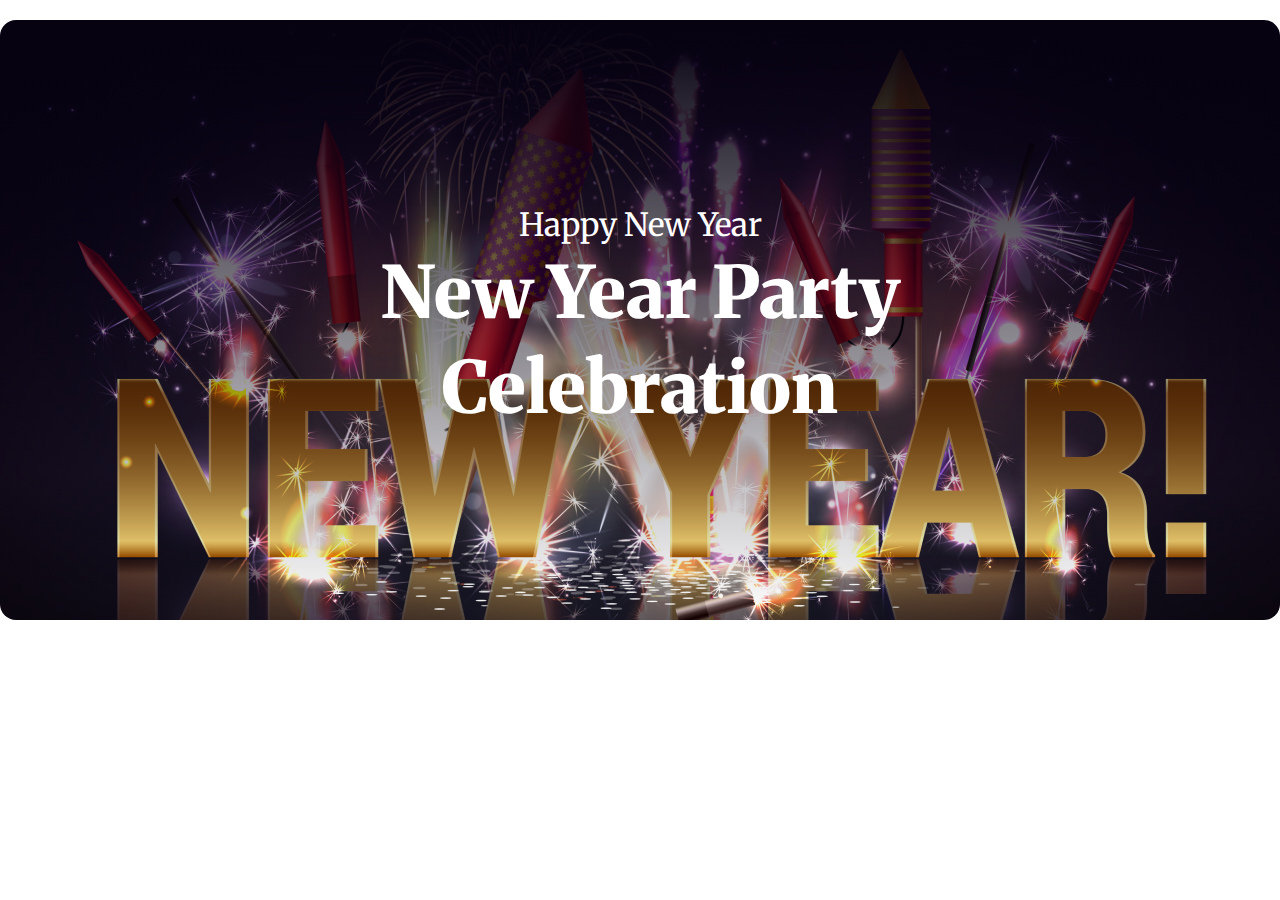
==== new-year.html @ b4314ad9 "new banner" ====
<!DOCTYPE html>
<html lang="en">
  <head>
    <meta charset="UTF-8" />
    <meta name="viewport" content="width=device-width, initial-scale=1.0" />
    <title>New-year-offers</title>
    <link
      rel="shortcut icon"
      href="asserts/icons8-new-year-24.png"
      type="image/x-icon"
    />
    <link rel="stylesheet" href="new.css" />
  </head>
  <body>
    <header class="banner-container">
        <div class="banner-content">
            <p>Happy New Year</p>
            <h1>New Year Party <br>
                 Celebration</h1>
        </div>
    </header>
  </body>
</html>
---- new.css ----
/* font-family: "Merriweather", serif; */
@import url("https://fonts.googleapis.com/css2?family=Merriweather:ital,wght@0,300;0,400;0,700;0,900;1,300;1,400;1,700;1,900&display=swap");
@import url("https://fonts.googleapis.com/css2?family=Inter:wght@100..900&family=Merriweather:ital,wght@0,300;0,400;0,700;0,900;1,300;1,400;1,700;1,900&display=swap");
/* font-family: "Inter", sans-serif; */
* {
  margin: 0;
  padding: 0;
}
body{
    font-family: "Merriweather", serif;
}

/* ==-=-=-===-=-=-=-= Banner-section==-=-=-==-=-=-=---===-=- */
.banner-container {
  background-image: linear-gradient(
      180deg,
      rgb(7, 2, 17),
      rgba(7, 2, 17, 0) 100%
    ),
    url("asserts/Banner\ Image.png");
  background-size: cover;
  border-radius: 16px;
  background-position: center;
  background-repeat: no-repeat;
  height: 600px;
  max-width: 1320px;
  margin: 0 auto;
  margin-top: 20px;
}
.banner-content{
 color: #fff;
 display: flex;
 flex-direction: column;
 justify-content: center;
 align-items: center;
height: 600px;
 
}
.banner-content h1{
    color: rgb(255, 255, 255);
    font-family: Merriweather;
    font-size: 72px;
    font-weight: 900;
    line-height: 95px;
    letter-spacing: 0%;
    text-align: center;


}
.banner-content p {
    color: rgb(255, 255, 255);
    font-size: 32px;
    font-weight: 400;
    line-height: 40px;
    letter-spacing: 0%;
}
/* =-=-=-=-=-End Hero-Section=-=-=-=-=-=- */

/* =++==++==++==++==++offers-section=++==++==++==++==++ */
.banner {
  display: flex;
  flex-direction: column;
  align-items: center;
  justify-content: center;
  margin: 125px 260px;

}
.banner-offer {
  font-family: "Inter", sans-serif;
  text-align: center;
}
.banner-offer .title{
    font-size: 88px;
    font-weight: bold;
    color: #FF0000;
    margin-bottom: 48px;
}
.banner-offer .subtitle {
 font-size:24px ;
 font-weight:600 ;
 color: #FF0000;
 margin-bottom: 16px;
}

.banner-offer .description{
    font-size: 48px;
    font-weight: bold;
    color: #070211;
    margin-bottom: 48px;
}
.year-image{
    width: 100%;
}
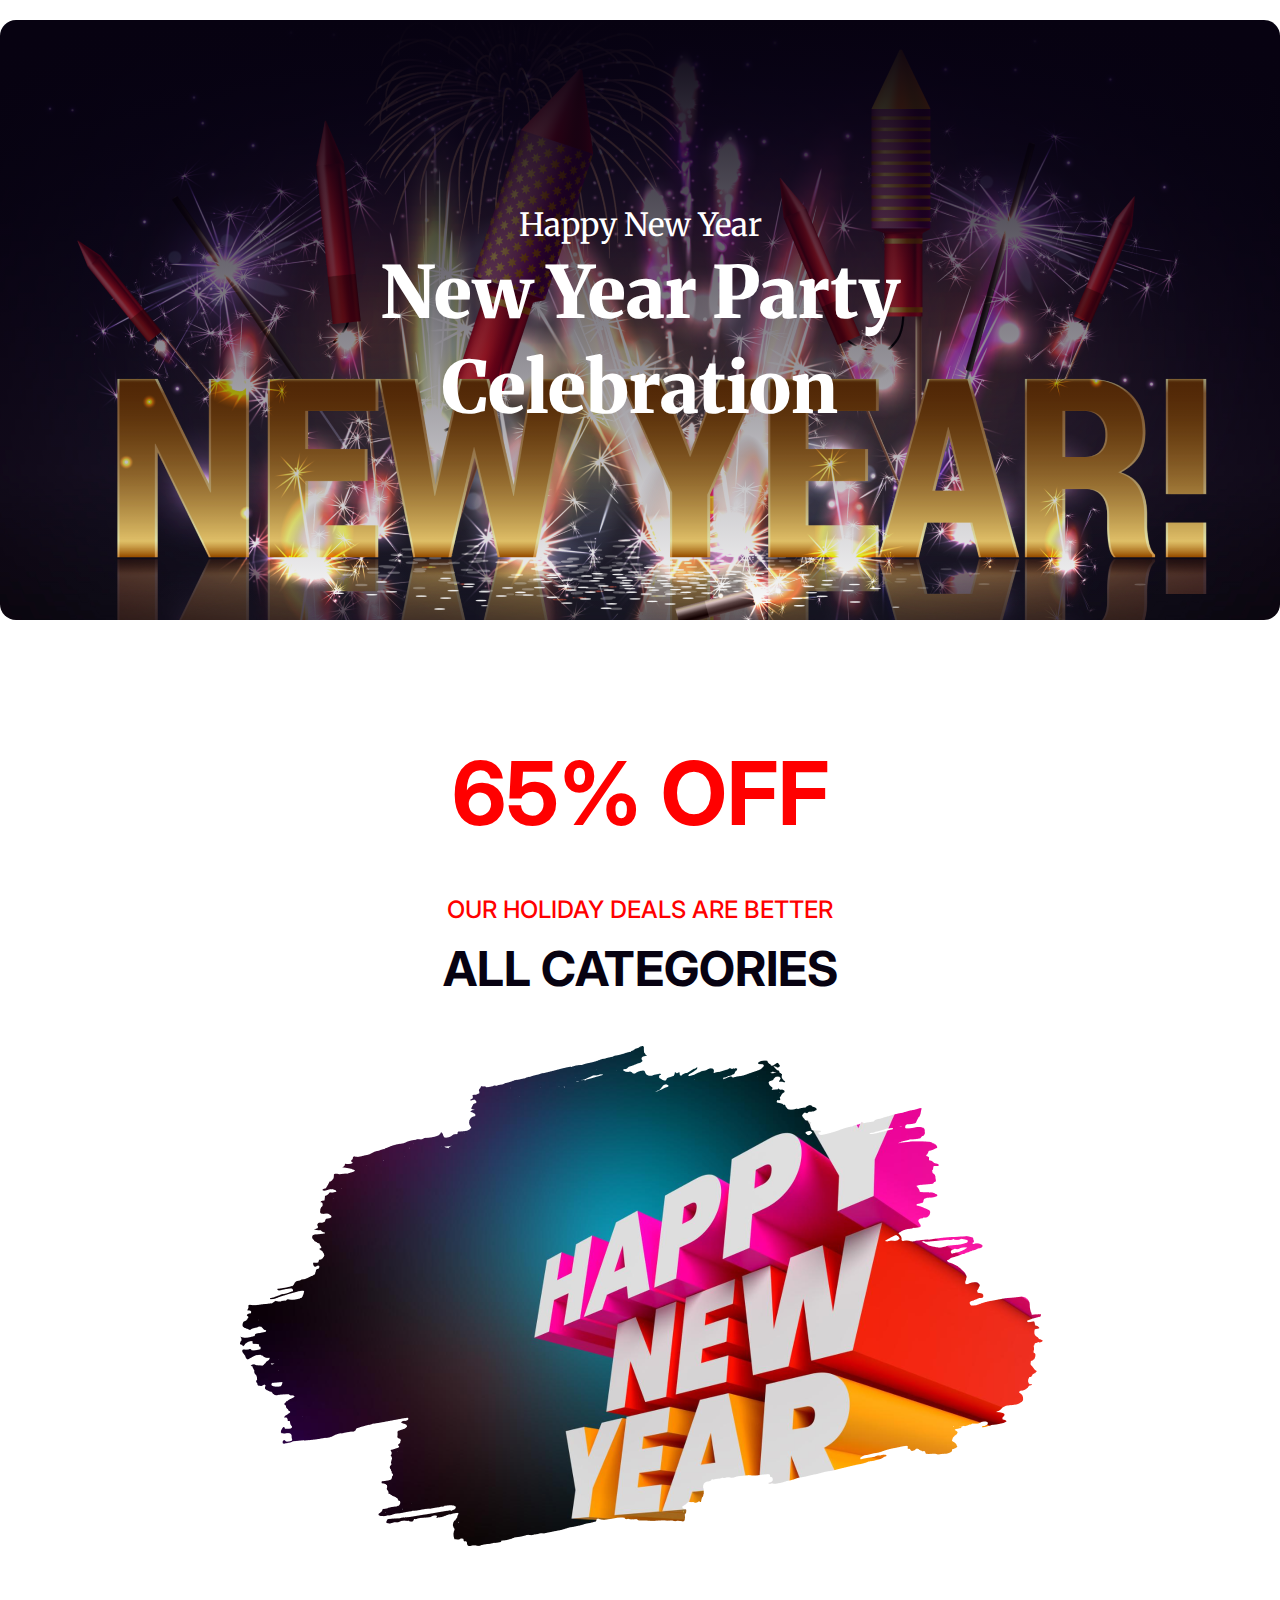
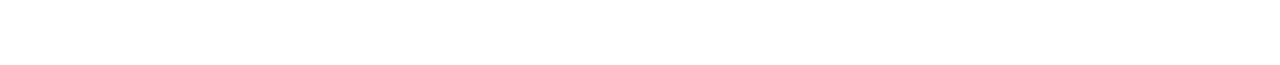
==== commit 680c2b3e: "second-section done" ====
--- a/new-year.html
+++ b/new-year.html
@@ -19,5 +19,17 @@
                  Celebration</h1>
         </div>
     </header>
+    <main>
+        <section class="second-section-container">
+            <div class="second-section-content">
+                <h1>65% OFF</h1>
+                <p>OUR HOLIDAY DEALS ARE BETTER</p>
+                <h3>ALL CATEGORIES</h3>
+            </div>
+           <div class="image-container">
+            <img src="asserts/New Year Photo.png" alt="">
+           </div>
+        </section>
+    </main>
   </body>
 </html>
--- a/new.css
+++ b/new.css
@@ -6,8 +6,8 @@
   margin: 0;
   padding: 0;
 }
-body{
-    font-family: "Merriweather", serif;
+body {
+  font-family: "Merriweather", serif;
 }
 
 /* ==-=-=-===-=-=-=-= Banner-section==-=-=-==-=-=-=---===-=- */
@@ -27,67 +27,80 @@
   margin: 0 auto;
   margin-top: 20px;
 }
-.banner-content{
- color: #fff;
- display: flex;
- flex-direction: column;
- justify-content: center;
- align-items: center;
-height: 600px;
- 
+.banner-content {
+  color: #fff;
+  display: flex;
+  flex-direction: column;
+  justify-content: center;
+  align-items: center;
+  height: 600px;
 }
-.banner-content h1{
-    color: rgb(255, 255, 255);
-    font-family: Merriweather;
-    font-size: 72px;
-    font-weight: 900;
-    line-height: 95px;
-    letter-spacing: 0%;
-    text-align: center;
-
-
+.banner-content h1 {
+  color: rgb(255, 255, 255);
+  font-family: Merriweather;
+  font-size: 72px;
+  font-weight: 900;
+  line-height: 95px;
+  letter-spacing: 0%;
+  text-align: center;
 }
 .banner-content p {
-    color: rgb(255, 255, 255);
-    font-size: 32px;
-    font-weight: 400;
-    line-height: 40px;
-    letter-spacing: 0%;
+  color: rgb(255, 255, 255);
+  font-size: 32px;
+  font-weight: 400;
+  line-height: 40px;
+  letter-spacing: 0%;
 }
-/* =-=-=-=-=-End Hero-Section=-=-=-=-=-=- */
+/* =-=-=-=-=-End Banner-Section=-=-=-=-=-=- */
 
 /* =++==++==++==++==++offers-section=++==++==++==++==++ */
-.banner {
+.second-section-container {
+  width: 800px;
+  height: 805px;
+  margin: 120px auto;
+}
+.second-section-content {
   display: flex;
   flex-direction: column;
+  justify-content: center;
   align-items: center;
-  justify-content: center;
-  margin: 125px 260px;
-
 }
-.banner-offer {
-  font-family: "Inter", sans-serif;
+.second-section-content h1 {
+  color: rgb(255, 0, 0);
+  font-family: Inter;
+  font-size: 88px;
+  font-weight: 700;
+  line-height: 107px;
+  letter-spacing: 0%;
   text-align: center;
+  margin-bottom: 48px;
 }
-.banner-offer .title{
-    font-size: 88px;
-    font-weight: bold;
-    color: #FF0000;
-    margin-bottom: 48px;
+.second-section-content p {
+  color: rgb(255, 0, 0);
+  font-family: Inter;
+  font-size: 24px;
+  font-weight: 500;
+  line-height: 29px;
+  letter-spacing: 0%;
+  text-align: center;
+  margin-bottom: 16px;
 }
-.banner-offer .subtitle {
- font-size:24px ;
- font-weight:600 ;
- color: #FF0000;
- margin-bottom: 16px;
+.second-section-content h3 {
+  color: rgb(7, 2, 17);
+  font-family: Inter;
+  font-size: 48px;
+  font-weight: 700;
+  line-height: 58px;
+  letter-spacing: 0%;
+  text-align: center;
+  margin-bottom: 48px;
 }
-
-.banner-offer .description{
-    font-size: 48px;
-    font-weight: bold;
-    color: #070211;
-    margin-bottom: 48px;
+.image-container {
+  width: 802.9px;
+  height: 500px;
 }
-.year-image{
+.image-container img{
     width: 100%;
+    height: 100%;
 }
+/* =-=-=-=-= s */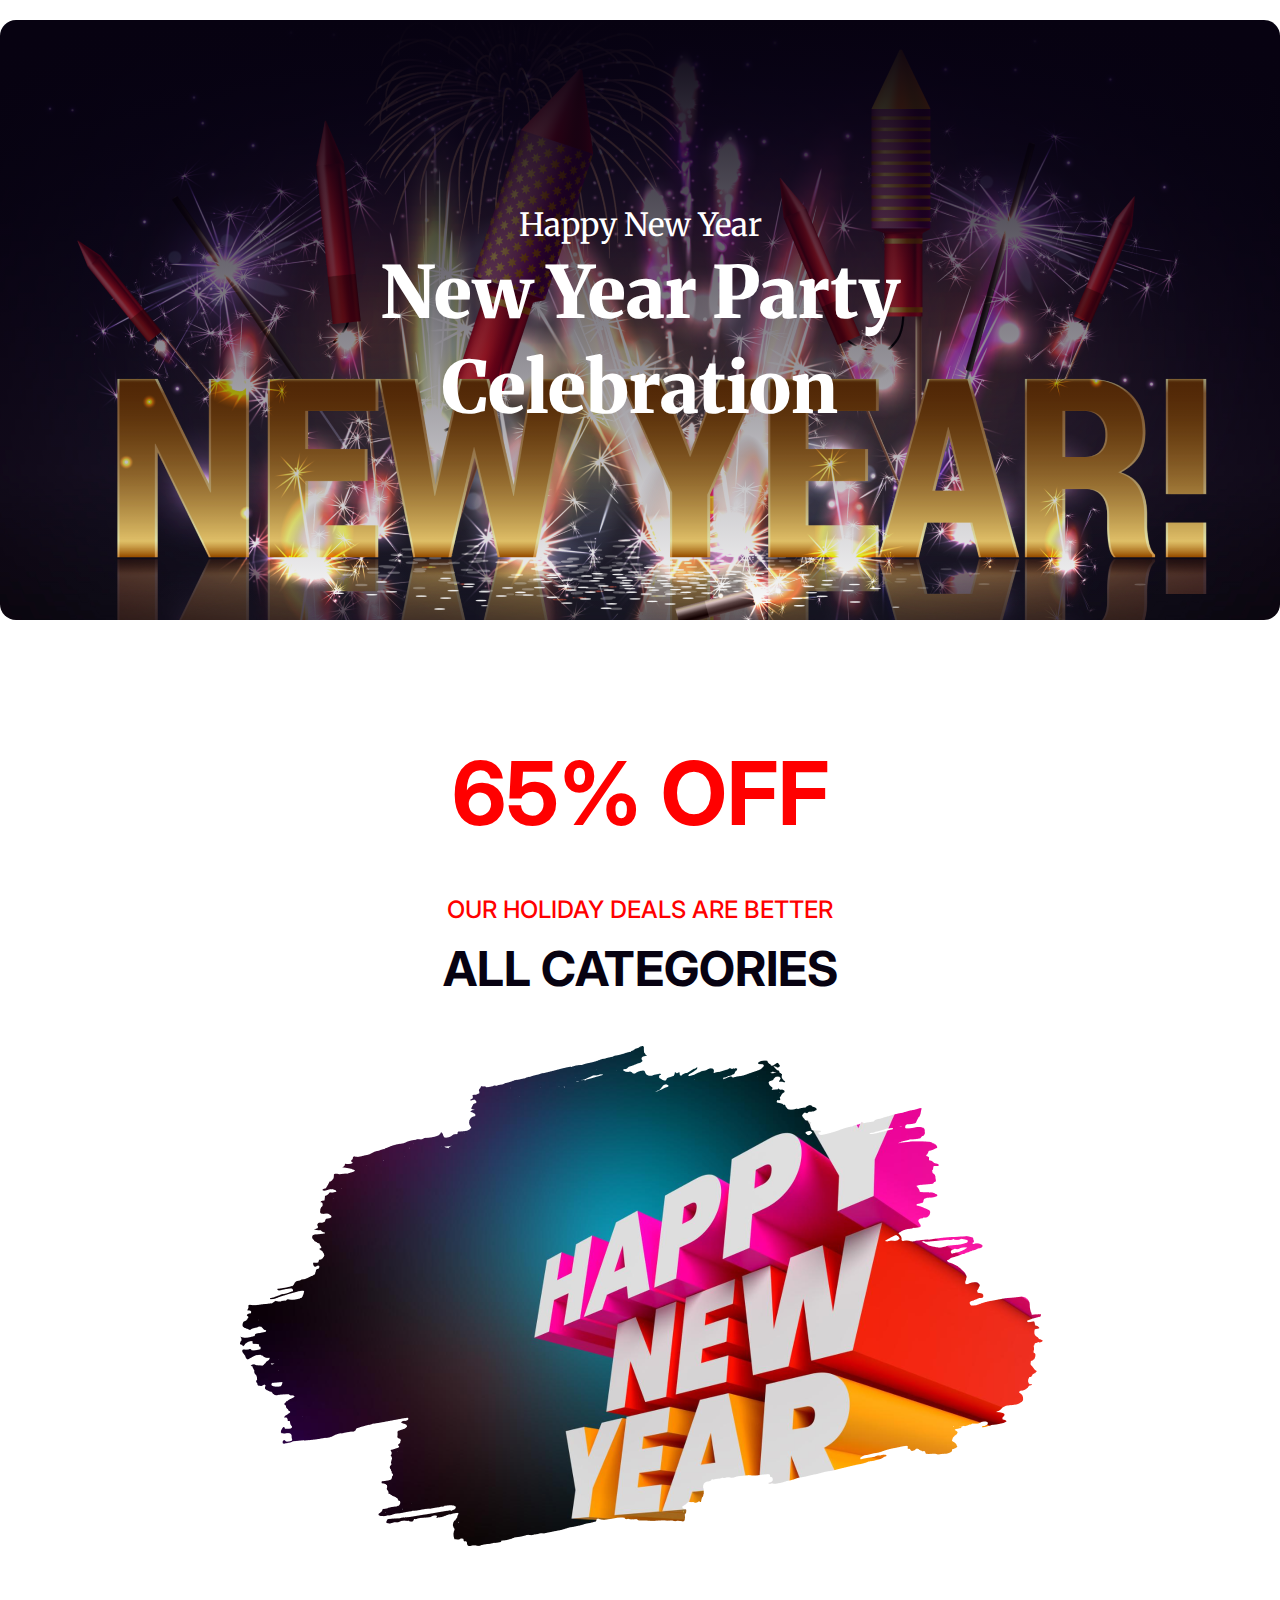
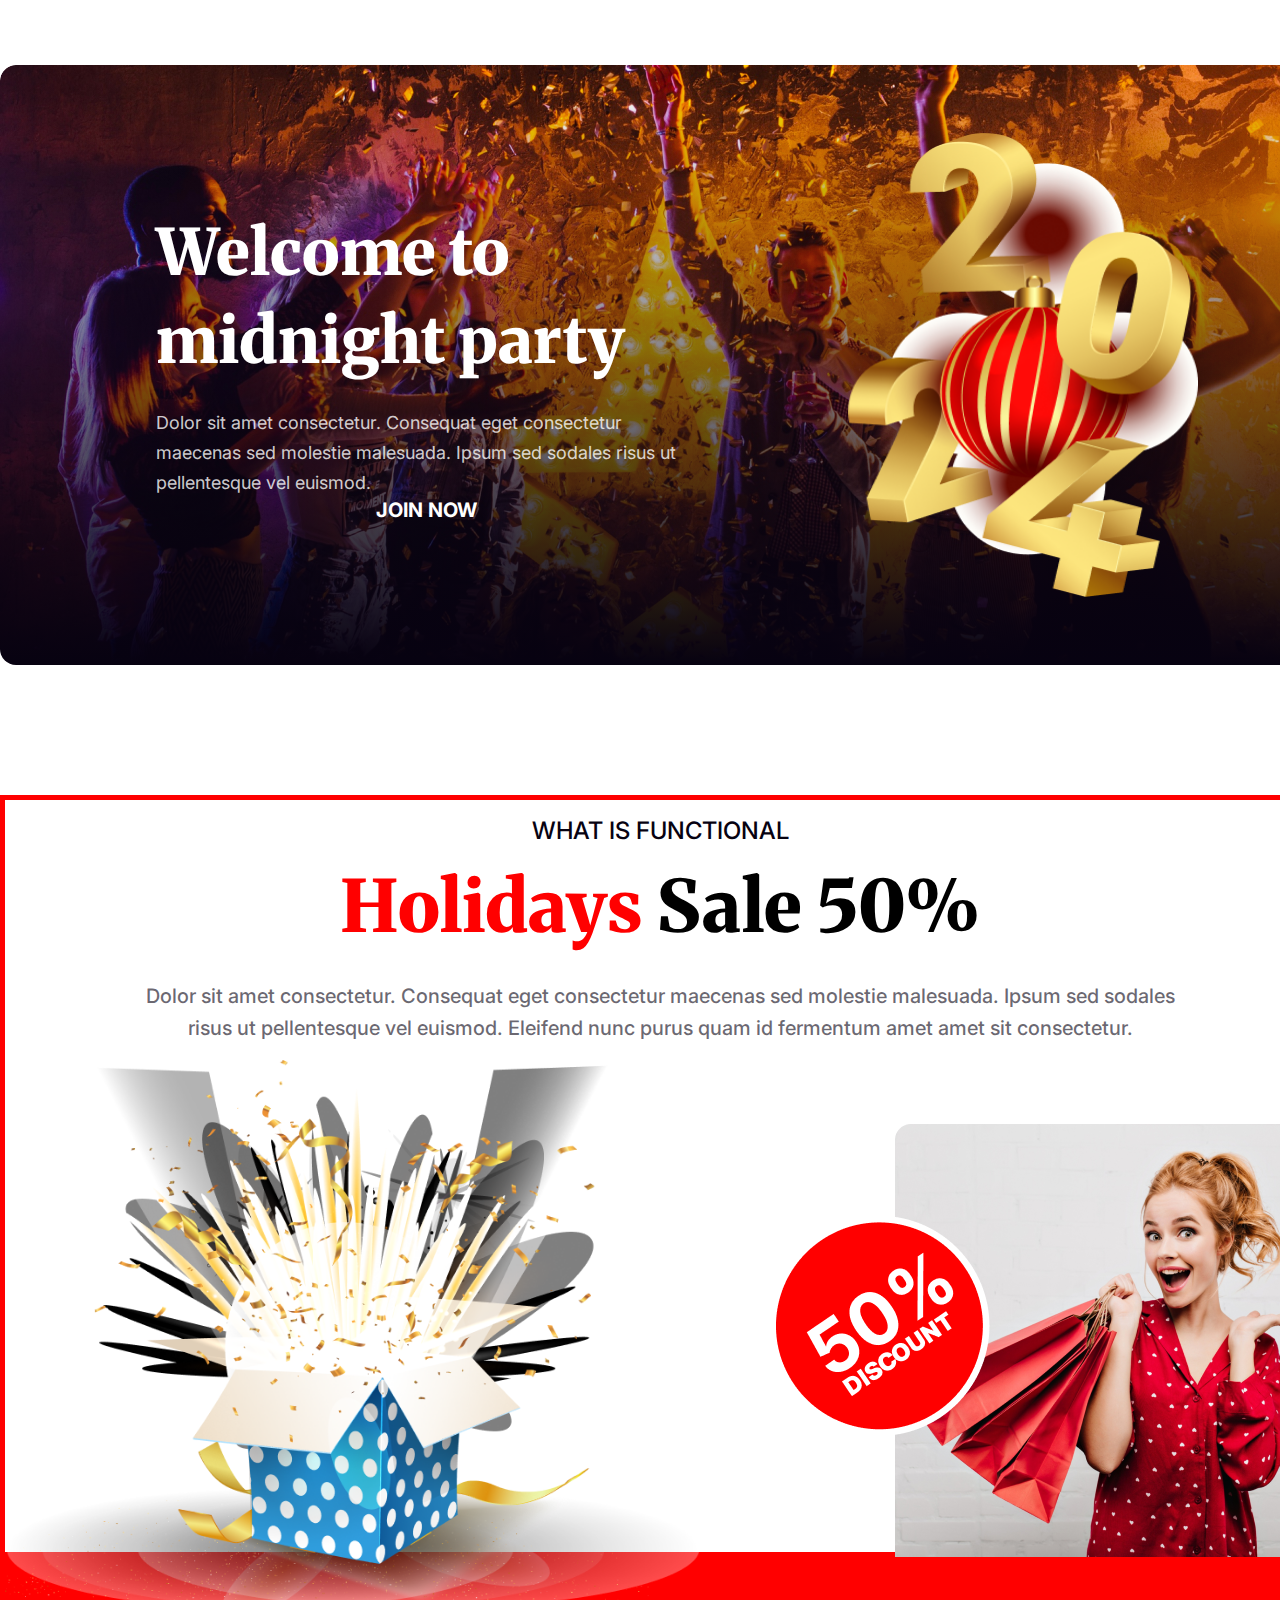
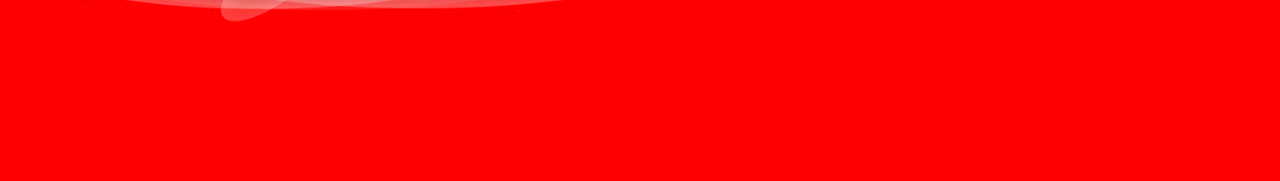
==== commit e968898e: "holyday-section" ====
--- a/new-year.html
+++ b/new-year.html
@@ -12,24 +12,69 @@
     <link rel="stylesheet" href="new.css" />
   </head>
   <body>
+    <!-- =-=-=-Banner Section Start here=-=-=- -->
     <header class="banner-container">
-        <div class="banner-content">
-            <p>Happy New Year</p>
-            <h1>New Year Party <br>
-                 Celebration</h1>
+      <div class="banner-content">
+        <p>Happy New Year</p>
+        <h1>
+          New Year Party <br />
+          Celebration
+        </h1>
+      </div>
+    </header>
+    <!-- =-=-=-Banner Section End here=-=-=- -->
+    <main>
+      <!-- ==++==++==++==++ second-section Start here ++==++==++==++ -->
+      <section class="second-section-container">
+        <div class="second-section-content">
+          <h1>65% OFF</h1>
+          <p>OUR HOLIDAY DEALS ARE BETTER</p>
+          <h3>ALL CATEGORIES</h3>
         </div>
-    </header>
-    <main>
-        <section class="second-section-container">
-            <div class="second-section-content">
-                <h1>65% OFF</h1>
-                <p>OUR HOLIDAY DEALS ARE BETTER</p>
-                <h3>ALL CATEGORIES</h3>
-            </div>
-           <div class="image-container">
-            <img src="asserts/New Year Photo.png" alt="">
-           </div>
-        </section>
+        <div class="image-container">
+          <img src="asserts/New Year Photo.png" alt="" />
+        </div>
+      </section>
+      <!-- ==++==++==++==++ second-section End here ++==++==++==++ -->
+      <!-- ====+++++++======+++++Midnight Party Section Start here====+++====++++++ -->
+      <section class="party-section">
+        <div class="leftside-content">
+          <h1>Welcome to midnight party</h1>
+          <p>
+            Dolor sit amet consectetur. Consequat eget consectetur maecenas sed
+            molestie malesuada. Ipsum sed sodales risus ut pellentesque vel
+            euismod.
+          </p>
+          <span class="btn-primaray">JOIN NOW</span>
+        </div>
+        <div class="rightside-content">
+          <img src="asserts/Group 70.png" alt="" />
+        </div>
+      </section>
+      <!-- ====+++++++======+++++Midnight Party Section Start here====+++====++++++ -->
+      <!-- ==-==-==-==-== Holiday-section==-==-==-==-==-==     -->
+      <section class="holyday-section-container">
+        <div class="holyday-text-container">
+          <h5>WHAT IS FUNCTIONAL</h5>
+          <h1><span class="holyday">Holidays</span> Sale 50%</h1>
+          <p>
+            Dolor sit amet consectetur. Consequat eget consectetur maecenas sed
+            molestie malesuada. Ipsum sed sodales risus ut pellentesque vel
+            euismod. Eleifend nunc purus quam id fermentum amet amet sit
+            consectetur.
+          </p>
+        </div>
+        <div class="holyday-color"></div>
+          <div class="gift-box">
+            <img src="asserts/Group 75.png" alt="" />
+            <div class="gril-container">
+                <img src="asserts/gril.png" alt="">
+              </div>
+          </div>
+          <div class="discount">
+            <img src="asserts/Group 44.png" alt="">
+          </div>
+      </section>
     </main>
   </body>
 </html>
--- a/new.css
+++ b/new.css
@@ -5,6 +5,7 @@
 * {
   margin: 0;
   padding: 0;
+  box-sizing: border-box;
 }
 body {
   font-family: "Merriweather", serif;
@@ -53,7 +54,7 @@
 }
 /* =-=-=-=-=-End Banner-Section=-=-=-=-=-=- */
 
-/* =++==++==++==++==++offers-section=++==++==++==++==++ */
+/* =++==++==++==++==++Second-section=++==++==++==++==++ */
 .second-section-container {
   width: 800px;
   height: 805px;
@@ -99,8 +100,154 @@
   width: 802.9px;
   height: 500px;
 }
-.image-container img{
-    width: 100%;
-    height: 100%;
-}
-/* =-=-=-=-= s */+.image-container img {
+  width: 100%;
+  height: 100%;
+}
+/* =-=-=-=-= second-section-container End Here=-==-=-=-=-=-=- */
+
+/* <!-- ====+++++++======+++++Midnight Party Section Start here====+++====++++++ --> */
+.party-section {
+  width: 1320px;
+  height: 600px;
+  margin: 0 auto;
+  display: flex;
+  background-image: linear-gradient(0deg, rgb(7, 2, 17), rgba(7, 2, 17, 0) 100%),
+    url("asserts/Vectorrr.png");
+  background-position: center;
+  background-repeat: no-repeat;
+  border-radius: 16px;
+}
+.leftside-content {
+  width: 50%;
+  height: 600px;
+  display: flex;
+  flex-direction: column;
+  justify-content: center;
+  align-items: center;
+  padding: 30px;
+  margin-left: 126px;
+}
+.leftside-content h1 {
+  color: rgb(255, 255, 255);
+  font-size: 64px;
+  font-weight: 900;
+  line-height: 88px;
+  letter-spacing: 11%;
+  text-align: left;
+  margin-bottom: 24px;
+}
+.leftside-content p {
+  color: rgba(255, 255, 255, 0.8);
+  font-family: Inter;
+  font-size: 18px;
+  font-weight: 400;
+  line-height: 30px;
+  letter-spacing: 0%;
+  text-align: left;
+}
+.btn-primaray {
+  color: rgb(255, 255, 255);
+  font-family: Inter;
+  font-size: 20px;
+  font-weight: 700;
+  line-height: 24px;
+  text-align: center;
+}
+
+.rightside-content {
+  width: 50%;
+  height: 600px;
+  display: flex;
+  justify-content: center;
+  align-items: center;
+}
+.rightside-content img {
+  width: 349.16px;
+  height: 464.65px;
+}
+/* <!-- ====+++++++======+++++Midnight Party Section Start here====+++====++++++ --> */
+.holyday-section-container {
+  width: 1320px;
+  height: 986.07px;
+  border: 5px solid red;
+  margin: 0 auto;
+  margin-top: 130px;
+  position: relative;
+}
+
+.holyday-text-container {
+  display: flex;
+  flex-direction: column;
+  justify-content: center;
+  align-items: center;
+  width: 1068px;
+  height: 260px;
+  margin: 0 auto;
+}
+
+.holyday-text-container h5 {
+  color: rgb(7, 2, 17);
+  font-family: Inter;
+  font-size: 24px;
+  font-weight: 500;
+  line-height: 29px;
+  letter-spacing: 0%;
+  text-align: center;
+  margin-bottom: 16px;
+}
+
+.holyday-text-container h1 {
+  font-family: Merriweather;
+  font-size: 72px;
+  font-weight: 900;
+  line-height: 91px;
+  letter-spacing: 0%;
+  text-align: center;
+  margin-bottom: 28px;
+}
+
+.holyday-text-container p {
+  color: rgba(7, 2, 17, 0.6);
+  font-family: Inter;
+  font-size: 20px;
+  font-weight: 500;
+  line-height: 32px;
+  letter-spacing: 0%;
+  text-align: center;
+}
+.holyday {
+  color: rgb(255, 0, 0);
+}
+
+/* <!-- ====+++++++======+++++Holy- Section Start here====+++====++++++ --> */
+
+/* holiday-color */
+.holyday-color {
+  width: 1320px;
+  height: 229px;
+  background-color: rgb(255, 0, 0);
+  position: absolute;
+  top: 77%;
+}
+.gift-box {
+  width: 674.82px;
+  height: 577.96px;
+  position: relative;
+  z-index: 1;
+  display: flex;
+  justify-content: space-between;
+}
+.gril-container {
+  width: 674.82px;
+  height: 577.96px;
+  position: relative;
+  left: 29%;
+  top: 11%;
+}
+.discount{
+    position: absolute;
+    bottom: 30%;
+    left: 55%;
+    z-index: 1;
+}
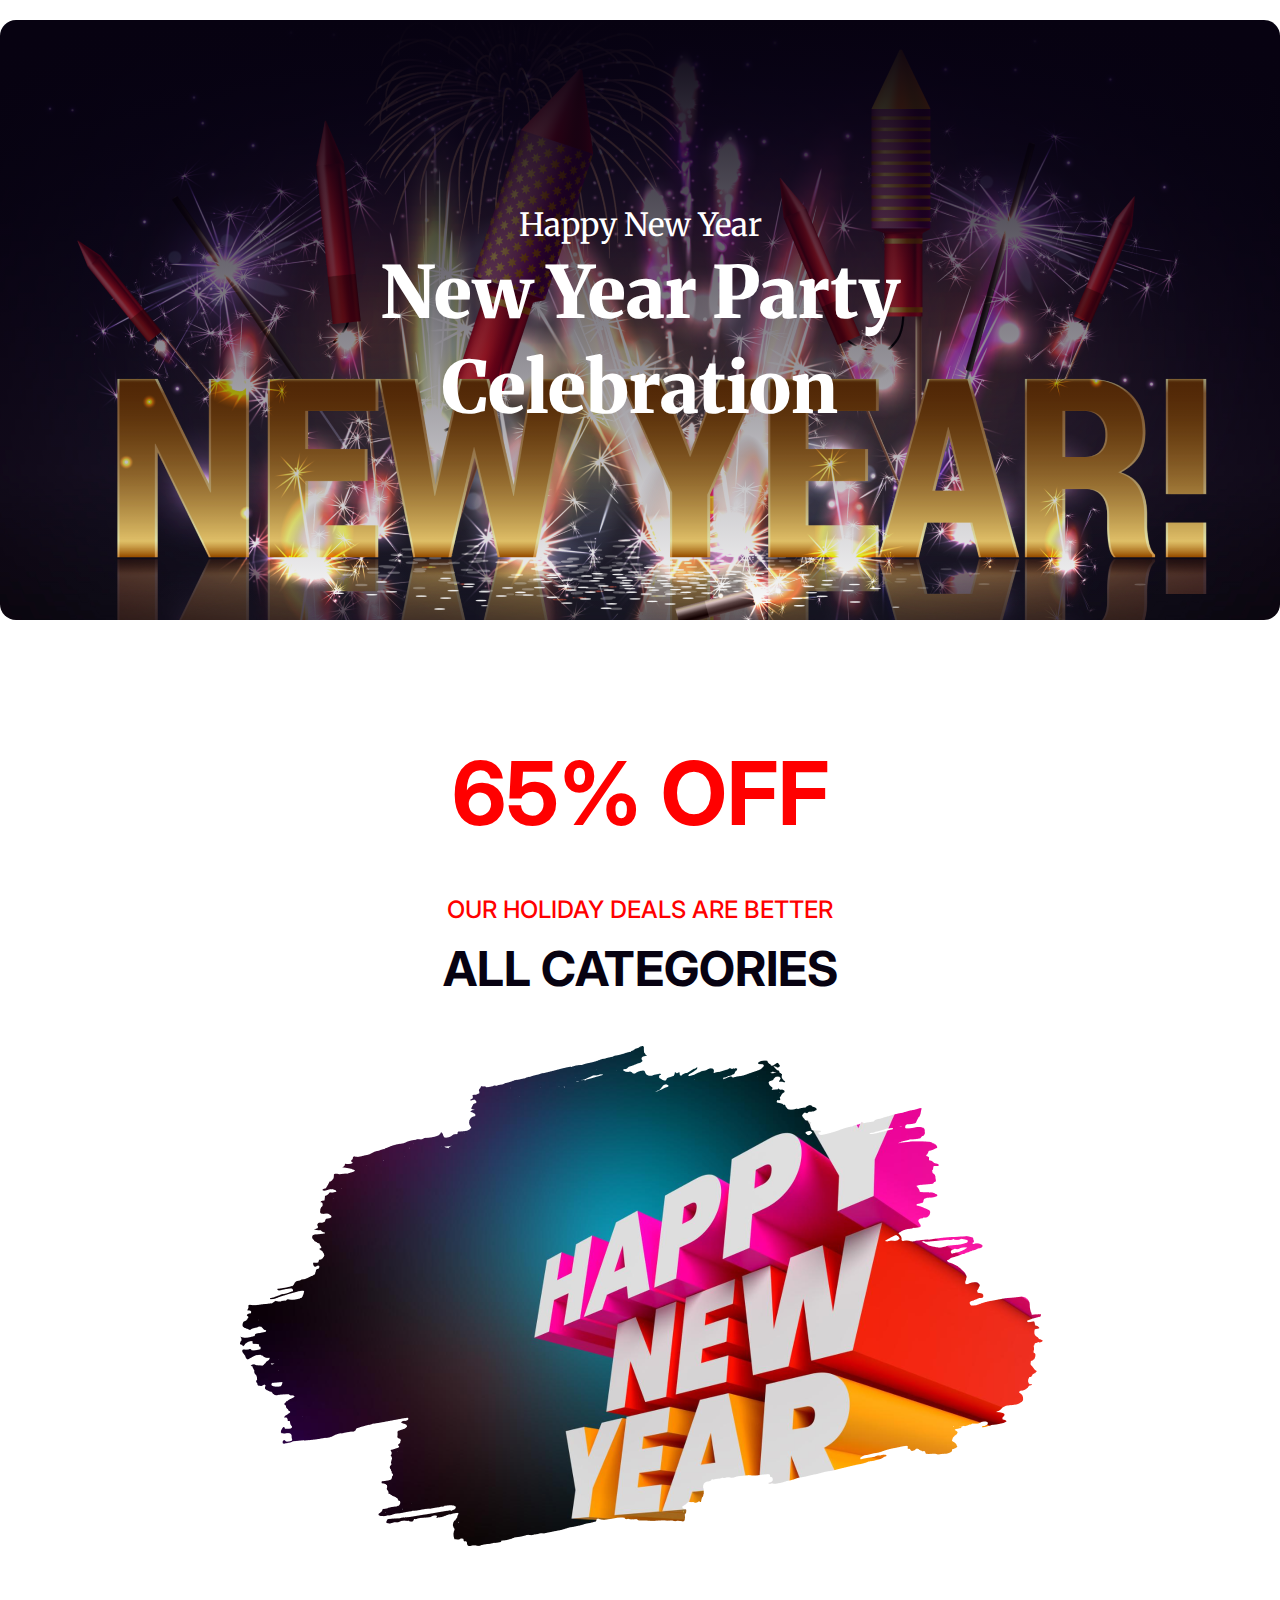
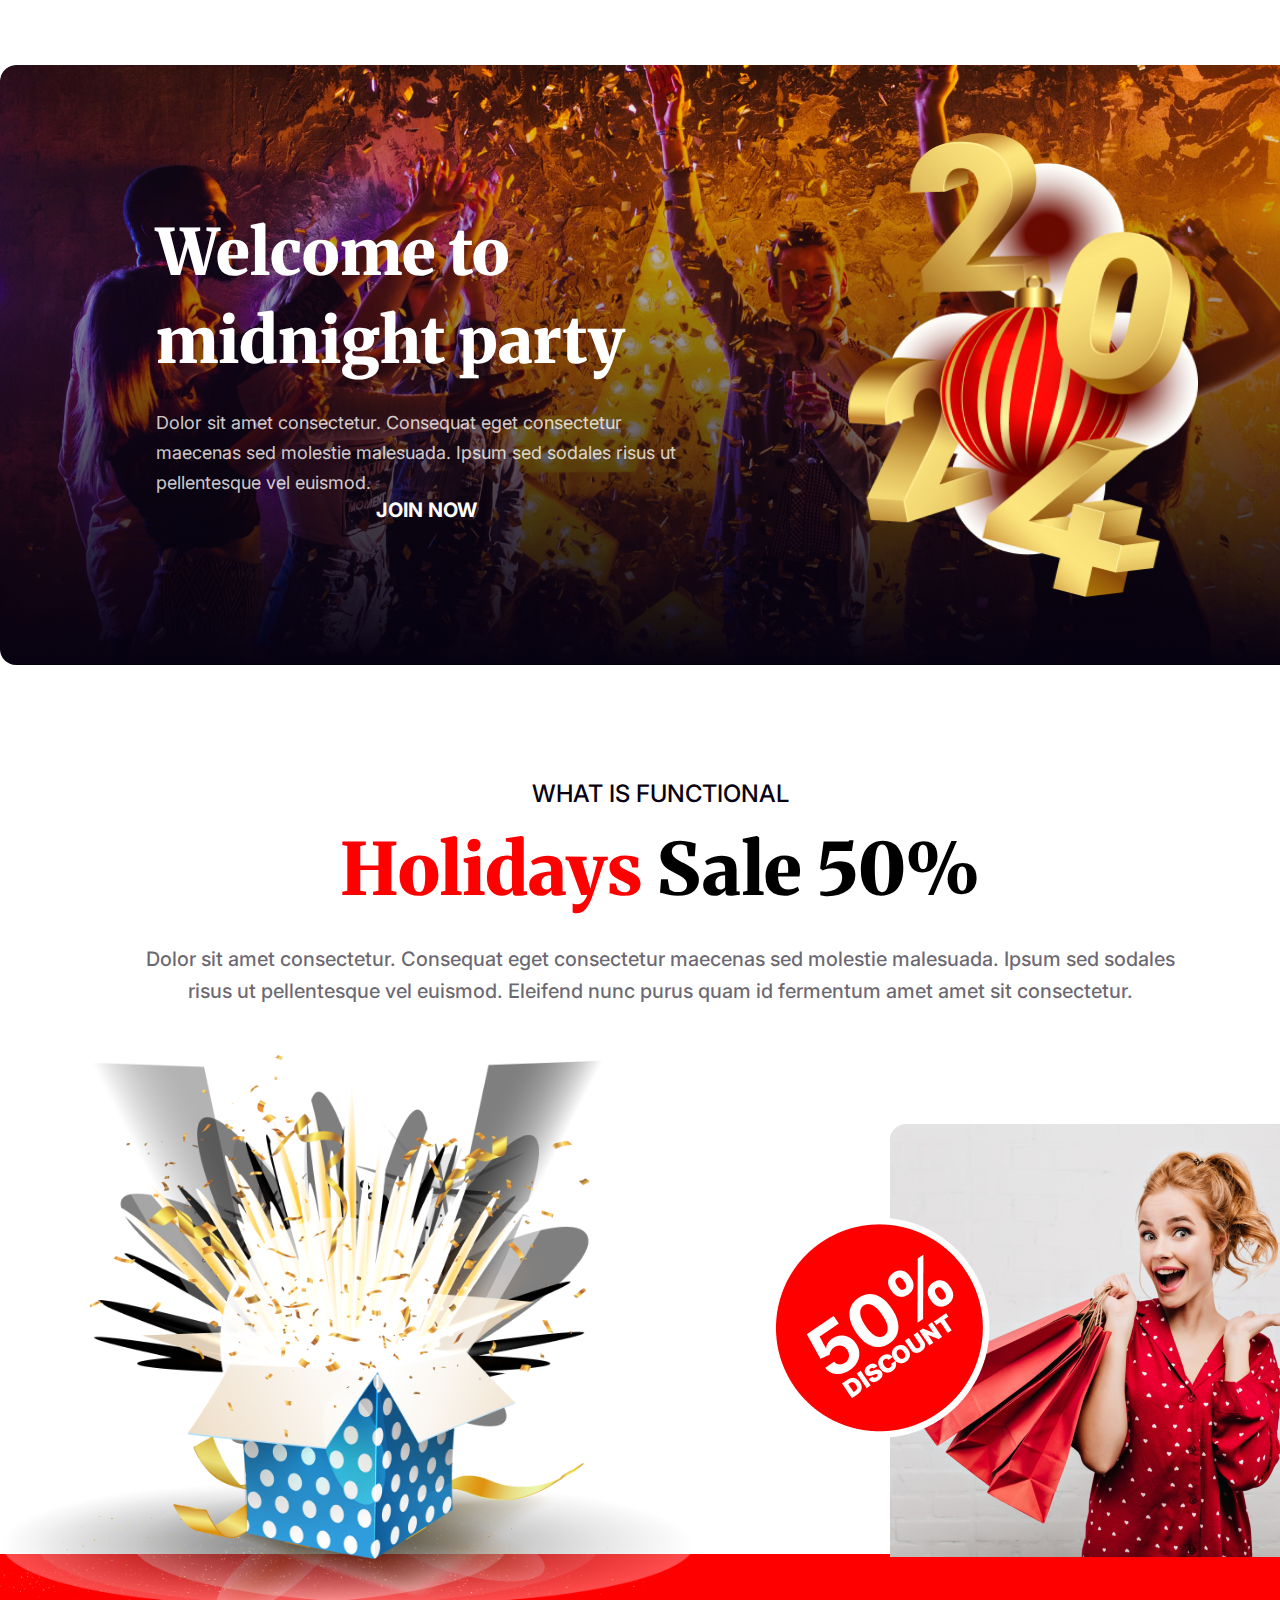
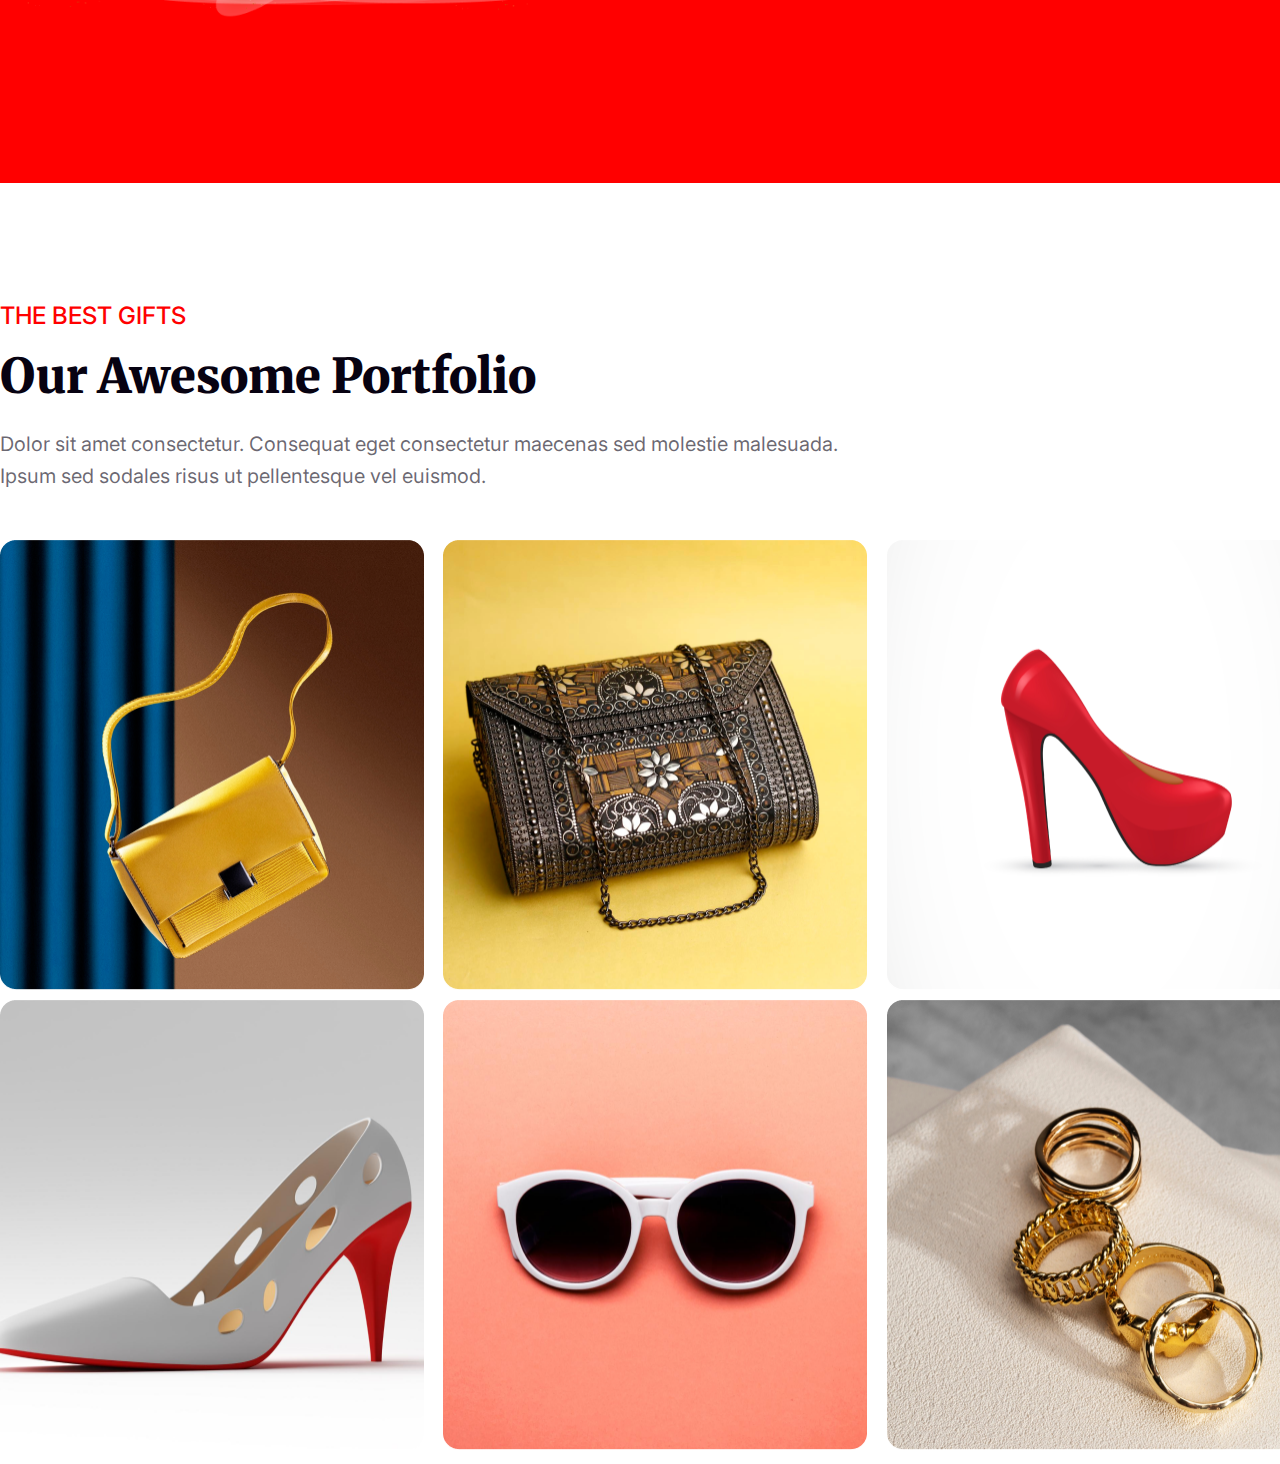
==== commit 7548cc10: "portfolio-section done" ====
--- a/new-year.html
+++ b/new-year.html
@@ -65,15 +65,48 @@
           </p>
         </div>
         <div class="holyday-color"></div>
-          <div class="gift-box">
-            <img src="asserts/Group 75.png" alt="" />
-            <div class="gril-container">
-                <img src="asserts/gril.png" alt="">
-              </div>
+        <div class="gift-box">
+          <img src="asserts/box.png" alt="" />
+          <div class="gril-container">
+            <img src="asserts/gril.png" alt="" />
           </div>
-          <div class="discount">
-            <img src="asserts/Group 44.png" alt="">
+        </div>
+        <div class="discount">
+          <img src="asserts/50%.png" alt="" />
+        </div>
+      </section>
+      <!-- ==-==-==-==-== Holiday-section==-==-==-==-==-==     -->
+
+      <section class="portfolio-section">
+        <div class="portfolio-text-content">
+          <h5>THE BEST GIFTS</h5>
+          <h1>Our Awesome Portfolio</h1>
+          <p>
+            Dolor sit amet consectetur. Consequat eget consectetur maecenas sed
+            molestie malesuada. <br />
+            Ipsum sed sodales risus ut pellentesque vel euismod.
+          </p>
+        </div>
+        <div class="portfolio-items">
+          <div class="item">
+            <img src="asserts/parshh.png" alt="" />
           </div>
+          <div class="item">
+            <img src="asserts/black-parsh.png" alt="" />
+          </div>
+          <div class="item">
+            <img src="asserts/red-show.png" alt="" />
+          </div>
+          <div class="item">
+            <img src="asserts/white-show.png" alt="" />
+          </div>
+          <div class="item">
+            <img src="asserts/sunglass.png" alt="" />
+          </div>
+          <div class="item">
+            <img src="asserts/hand-ring.png" alt="" />
+          </div>
+        </div>
       </section>
     </main>
   </body>
--- a/new.css
+++ b/new.css
@@ -170,7 +170,6 @@
 .holyday-section-container {
   width: 1320px;
   height: 986.07px;
-  border: 5px solid red;
   margin: 0 auto;
   margin-top: 130px;
   position: relative;
@@ -215,6 +214,7 @@
   line-height: 32px;
   letter-spacing: 0%;
   text-align: center;
+  margin-bottom: 65px;
 }
 .holyday {
   color: rgb(255, 0, 0);
@@ -243,11 +243,68 @@
   height: 577.96px;
   position: relative;
   left: 29%;
-  top: 11%;
-}
-.discount{
-    position: absolute;
-    bottom: 30%;
-    left: 55%;
-    z-index: 1;
-}
+  top: 12%;
+}
+.discount {
+  position: absolute;
+  bottom: 30%;
+  left: 55%;
+  z-index: 1;
+}
+/* <!-- ==-==-==-==-== Holiday-section==-==-==-==-==-==     --> */
+
+/* =-=-=-=-=portfolio-section=-=-=-=-=-=-=-=-=- */
+.portfolio-section {
+  width: 1320px;
+  height: 1163px;
+  margin: 0 auto;
+  margin-top: 120px;
+}
+.portfolio-text-content h5 {
+  color: rgb(255, 0, 0);
+  font-family: Inter;
+  font-size: 24px;
+  font-weight: 500;
+  line-height: 29px;
+  letter-spacing: 0%;
+  text-align: left;
+  margin-bottom: 16px;
+}
+.portfolio-text-content p {
+  color: rgba(7, 2, 17, 0.6);
+  font-family: Inter;
+  font-size: 20px;
+  font-weight: 400;
+  line-height: 32px;
+  letter-spacing: 0%;
+  text-align: left;
+  margin-top: 22px;
+  margin-bottom: 48px;
+}
+.portfolio-text-content h1 {
+  color: rgb(7, 2, 17);
+  font-family: Merriweather;
+  font-size: 48px;
+  font-weight: 900;
+  line-height: 60px;
+  letter-spacing: 0%;
+  text-align: left;
+  text-transform: capitalize;
+}
+/* =-=--=-=-=-=- img=-=-=-=-=-=-=-=- */
+
+.portfolio-items {
+  display: grid;
+  grid-template-columns: repeat(3, 1fr);
+  gap: 10px;
+}
+.item {
+  width: 424px;
+  height: 450px;
+}
+.item img {
+  width: 100%;
+  height: 100%;
+}/* =-=-=-=-=portfolio-section=-=-=-=-=-=-=-=-=- */
+
+
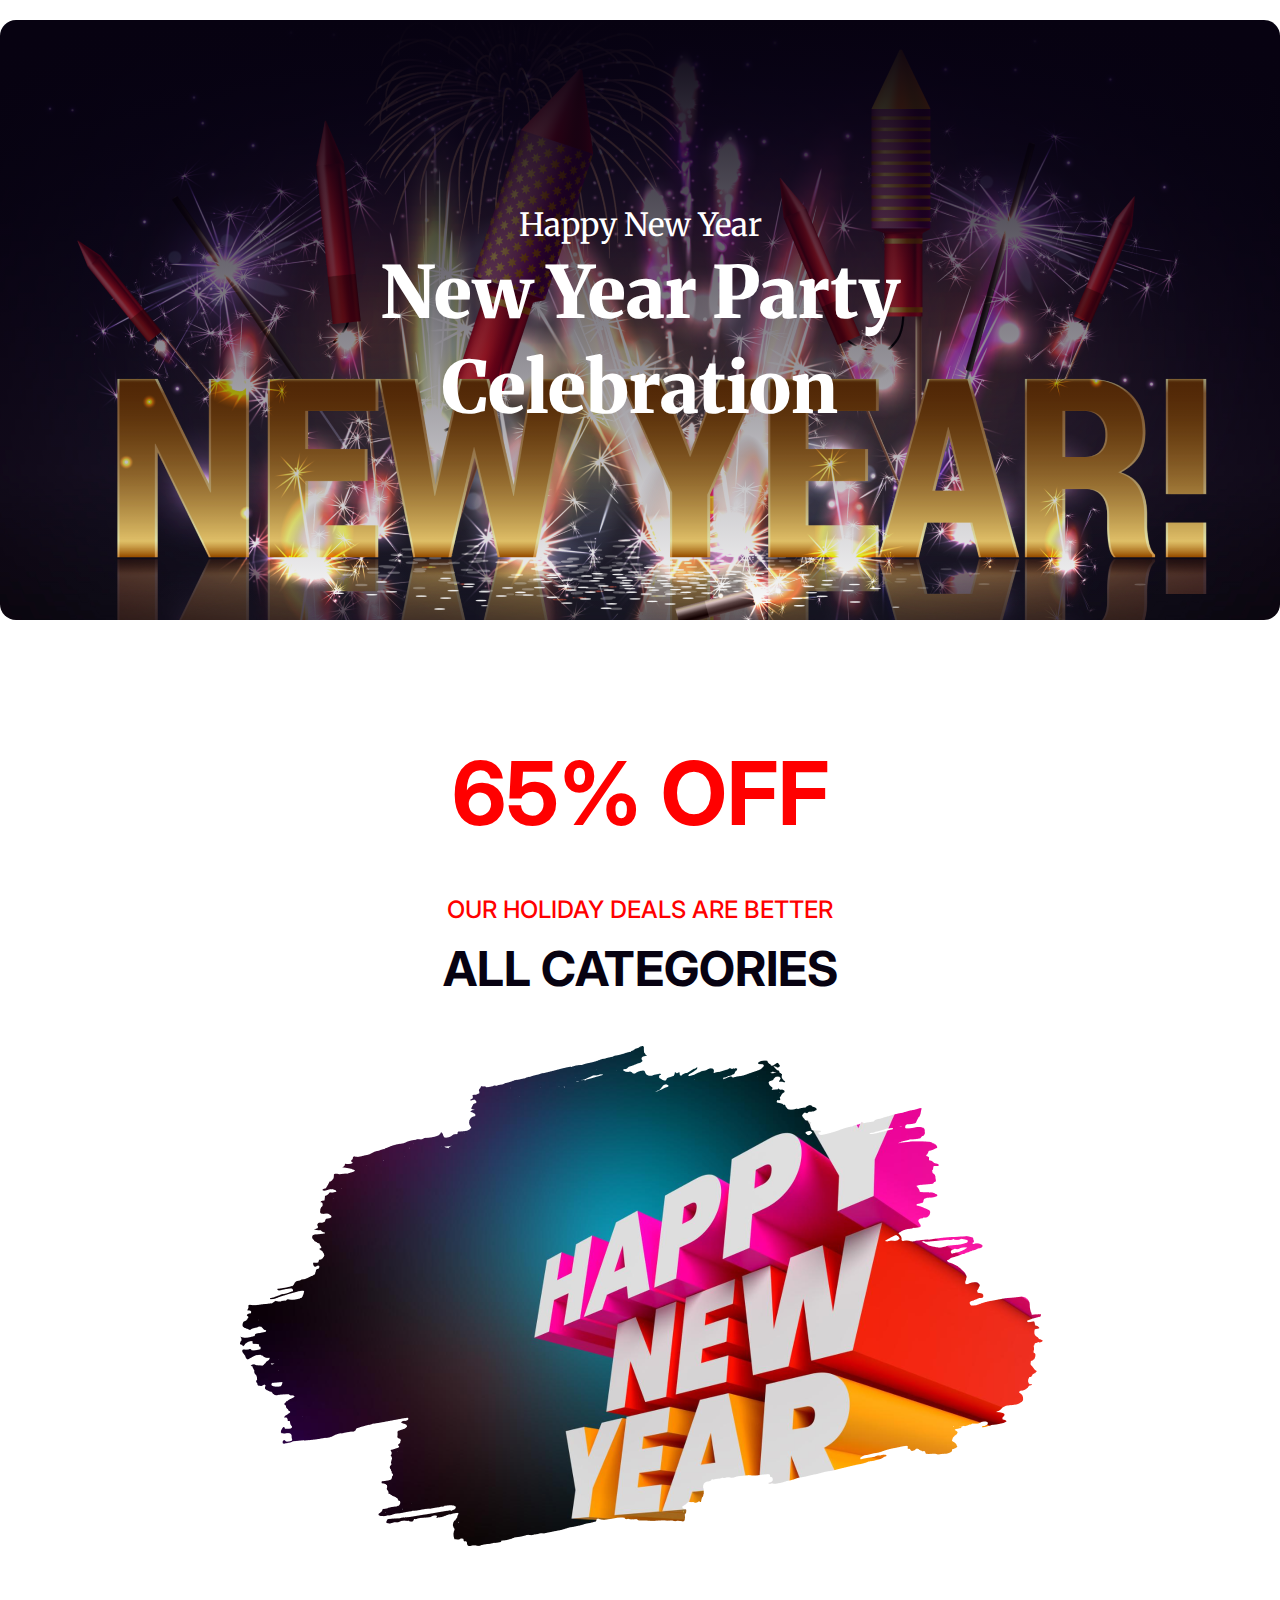
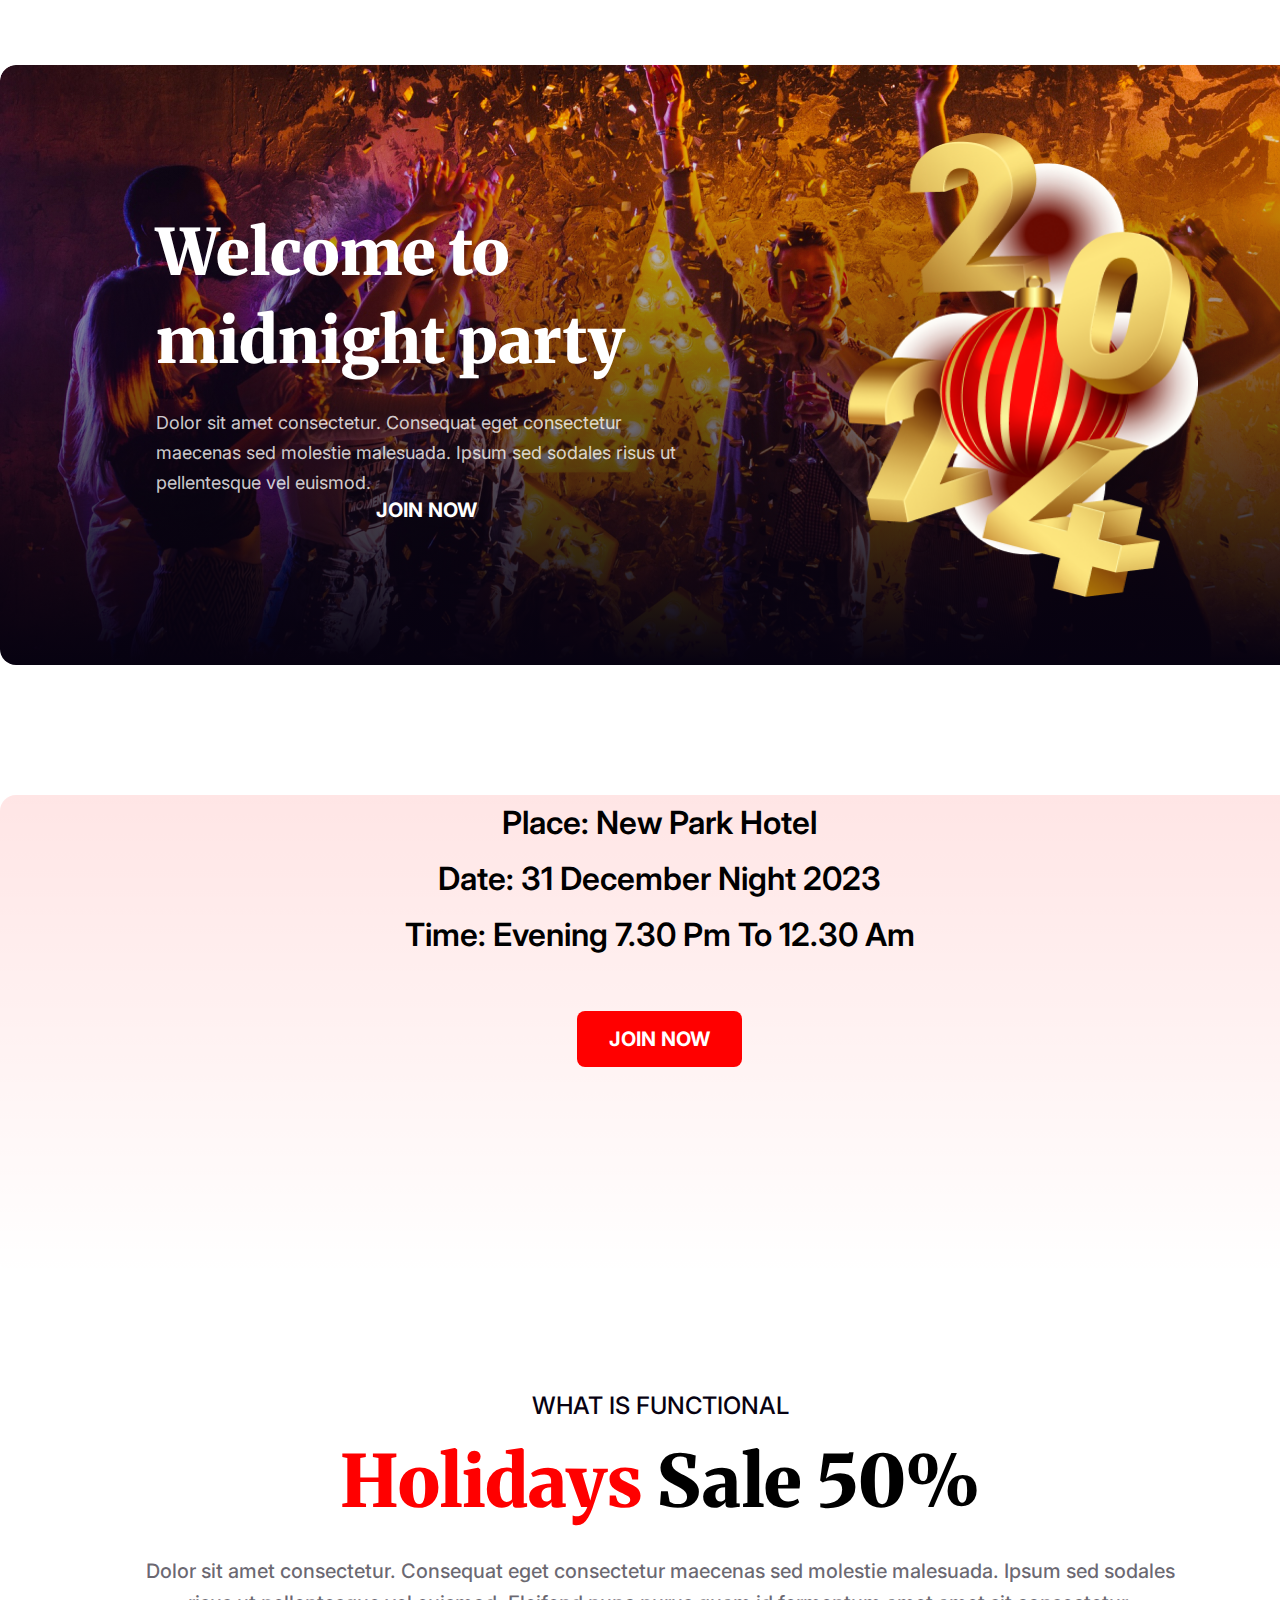
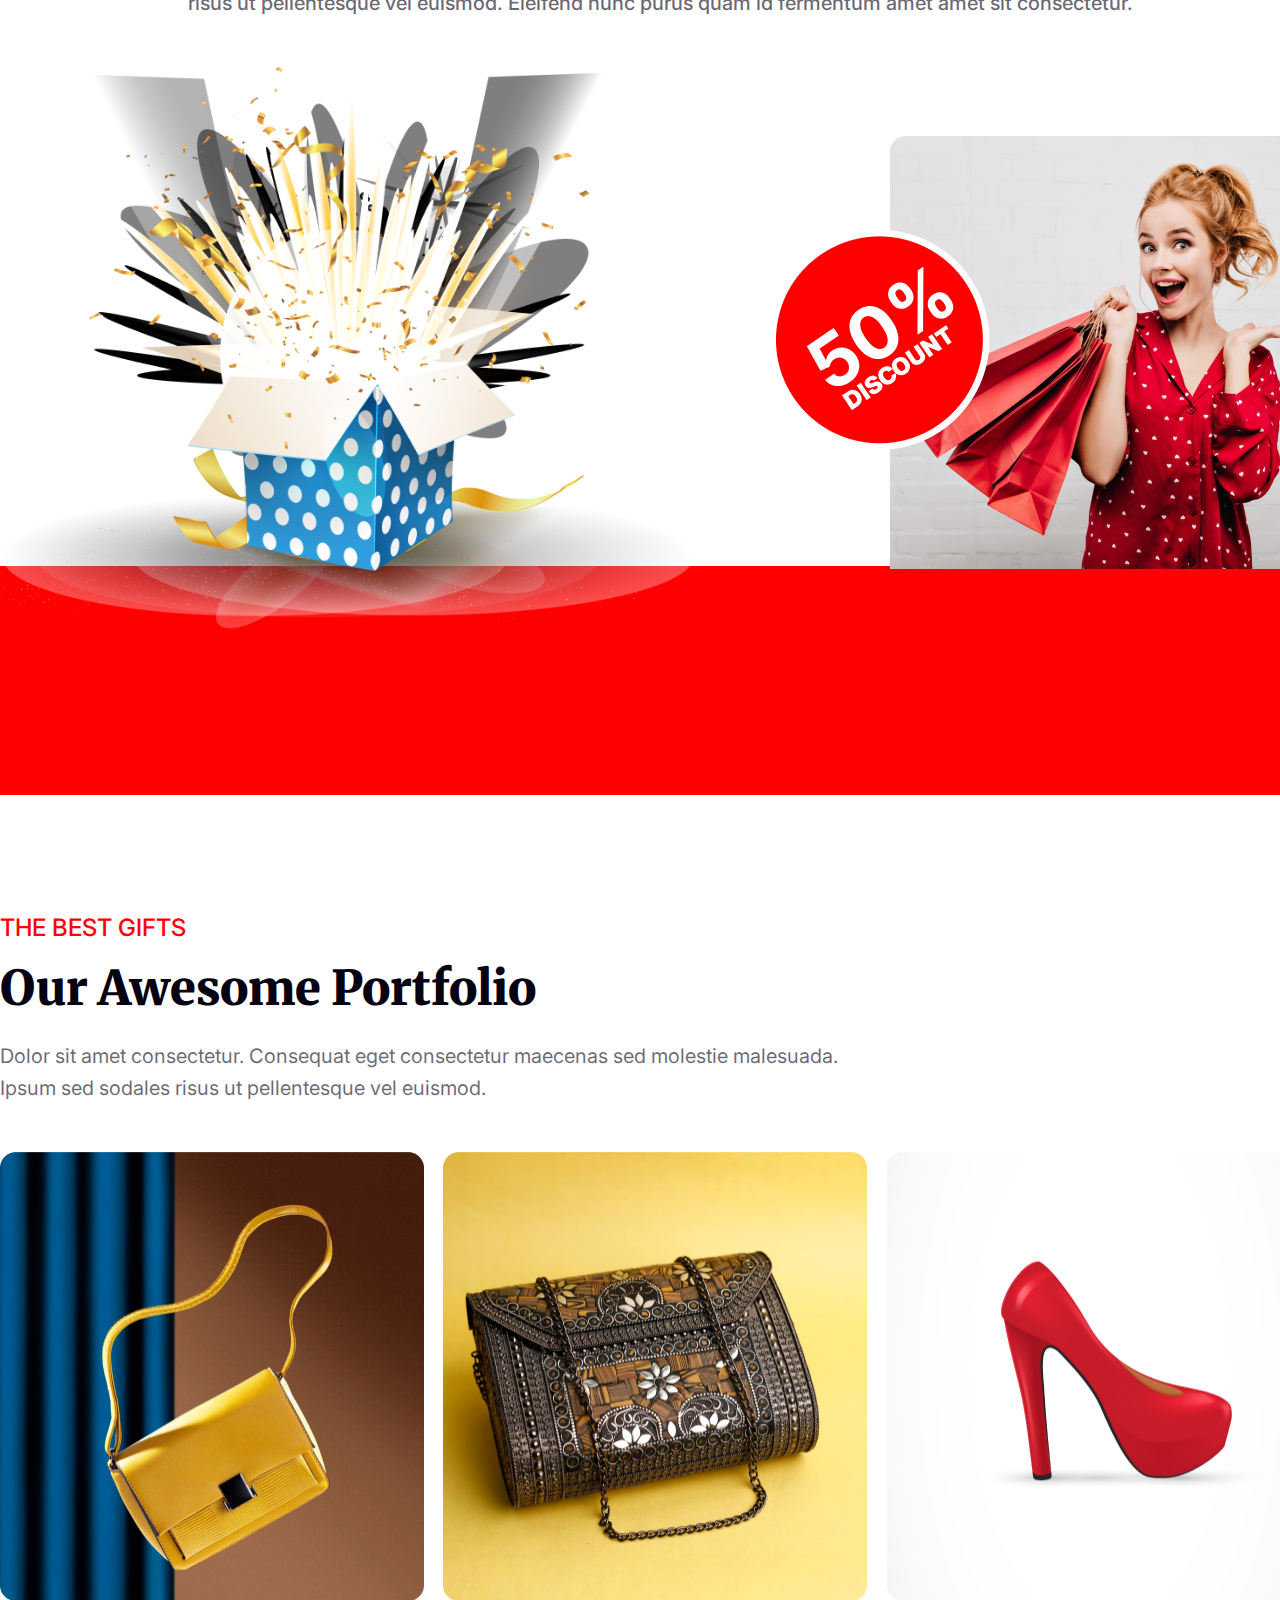
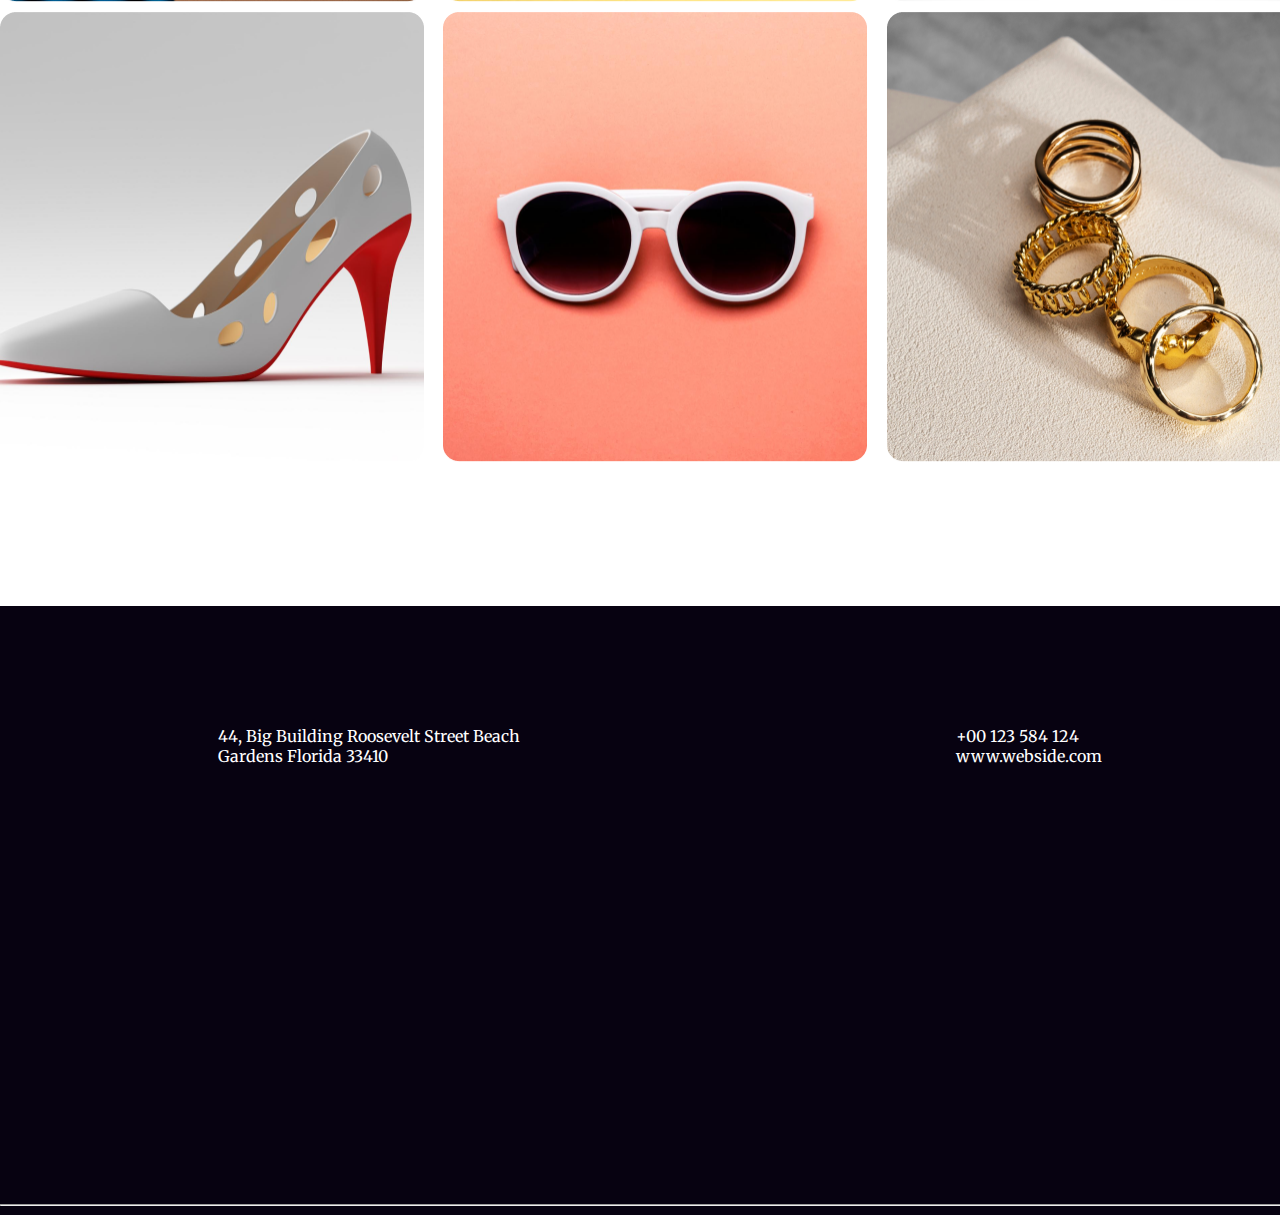
==== commit e74fb0d2: "new park-section done" ====
--- a/new-year.html
+++ b/new-year.html
@@ -10,6 +10,13 @@
       type="image/x-icon"
     />
     <link rel="stylesheet" href="new.css" />
+    <link
+      rel="stylesheet"
+      href="https://cdnjs.cloudflare.com/ajax/libs/font-awesome/6.5.2/css/all.min.css"
+      integrity="sha512-SnH5WK+bZxgPHs44uWIX+LLJAJ9/2PkPKZ5QiAj6Ta86w+fsb2TkcmfRyVX3pBnMFcV7oQPJkl9QevSCWr3W6A=="
+      crossorigin="anonymous"
+      referrerpolicy="no-referrer"
+    />
   </head>
   <body>
     <!-- =-=-=-Banner Section Start here=-=-=- -->
@@ -23,6 +30,7 @@
       </div>
     </header>
     <!-- =-=-=-Banner Section End here=-=-=- -->
+
     <main>
       <!-- ==++==++==++==++ second-section Start here ++==++==++==++ -->
       <section class="second-section-container">
@@ -48,10 +56,37 @@
           <span class="btn-primaray">JOIN NOW</span>
         </div>
         <div class="rightside-content">
-          <img src="asserts/Group 70.png" alt="" />
+          <img src="asserts/2024.png" alt="" />
         </div>
       </section>
-      <!-- ====+++++++======+++++Midnight Party Section Start here====+++====++++++ -->
+      <!-- ====+++++++======+++++Midnight Party Section End here====+++====++++++ -->
+
+
+<!--  =-=-=-=-=-=-New park-section=-=-=-=-=-=-=-=- -- -->
+
+<section class="new-box-container">
+  <div class="new-box-content">
+    <p>Place: New Park Hotel <br>
+      Date: 31 December Night 2023 <br>
+      Time: Evening 7.30 pm to 12.30 am</p>
+      <button class="btn">Join Now</button>
+  </div>
+</section>
+
+
+
+
+
+
+
+
+
+
+
+
+
+
+
       <!-- ==-==-==-==-== Holiday-section==-==-==-==-==-==     -->
       <section class="holyday-section-container">
         <div class="holyday-text-container">
@@ -109,5 +144,26 @@
         </div>
       </section>
     </main>
+    <footer class="footer-container">
+      <div class="footer-first-section">
+        <div class="left-contact">
+          <p>
+            44, Big Building Roosevelt Street Beach <br />
+            Gardens Florida 33410
+          </p>
+        </div>
+        <div>
+          <span class="contact">
+            <i class="fa-solid fa-mobile"></i>
+            <p>+00 123 584 124</p>
+          </span>
+          <span class="contact">
+            <i class="fa-brands fa-firefox-browser"></i>
+            <p>www.webside.com</p>
+          </span>
+        </div>
+      </div>
+      <hr class="hr" />
+    </footer>
   </body>
 </html>
--- a/new.css
+++ b/new.css
@@ -166,7 +166,52 @@
   width: 349.16px;
   height: 464.65px;
 }
-/* <!-- ====+++++++======+++++Midnight Party Section Start here====+++====++++++ --> */
+/* <!-- ====+++++++======+++++Midnight Party Section End here====+++====++++++ --> */
+
+/* =-=-=-=-=-=-=-=New-Park-Section=-=-=-=-=-=-=-=-=-=- */
+
+.new-box-container {
+  width: 1320px;
+  height: 482px;
+  border-radius: 16px;
+  margin: 0 auto;
+  margin-top: 130px;
+  background: linear-gradient(
+    180deg,
+    rgba(255, 0, 0, 0.1),
+    rgba(255, 0, 0, 0) 100%
+  );
+}
+.new-box-content {
+  width: 549px;
+  height: 168px;
+  /* margin: auto; */
+  margin: 100px 385px 335px 385px;
+  font-family: Inter;
+  font-size: 32px;
+  font-weight: 600;
+  line-height: 56px;
+  letter-spacing: 0%;
+  text-align: center;
+  text-transform: capitalize;
+}
+.btn {
+  color: rgb(255, 255, 255);
+  font-family: Inter;
+  font-size: 20px;
+  font-weight: 700;
+  line-height: 24px;
+  letter-spacing: 0%;
+  text-align: center;
+  text-transform: uppercase;
+  border-radius: 8px;
+  background: rgb(255, 0, 0);
+  border: none;
+  padding: 16px 32px 16px 32px;
+  margin-top: 48px;
+}
+/* =-=-=-=-=-=-=-=New-Park-Section=-=-=-=-=-=-=-=-=-=- */
+
 .holyday-section-container {
   width: 1320px;
   height: 986.07px;
@@ -305,6 +350,28 @@
 .item img {
   width: 100%;
   height: 100%;
-}/* =-=-=-=-=portfolio-section=-=-=-=-=-=-=-=-=- */
-
-
+} /* =-=-=-=-=portfolio-section=-=-=-=-=-=-=-=-=- */
+
+/* footer-section */
+
+.footer-container {
+  width: 1320px;
+  height: 609px;
+  background: rgb(7, 2, 17);
+  margin: 0 auto;
+  margin-top: 130px;
+}
+.footer-first-section {
+  display: flex;
+  justify-content: space-around;
+  height: 90%;
+  padding-top: 120px;
+  margin-bottom: 50px;
+}
+.left-contact {
+  color: #fff;
+}
+.contact {
+  display: flex;
+  color: #fff;
+}
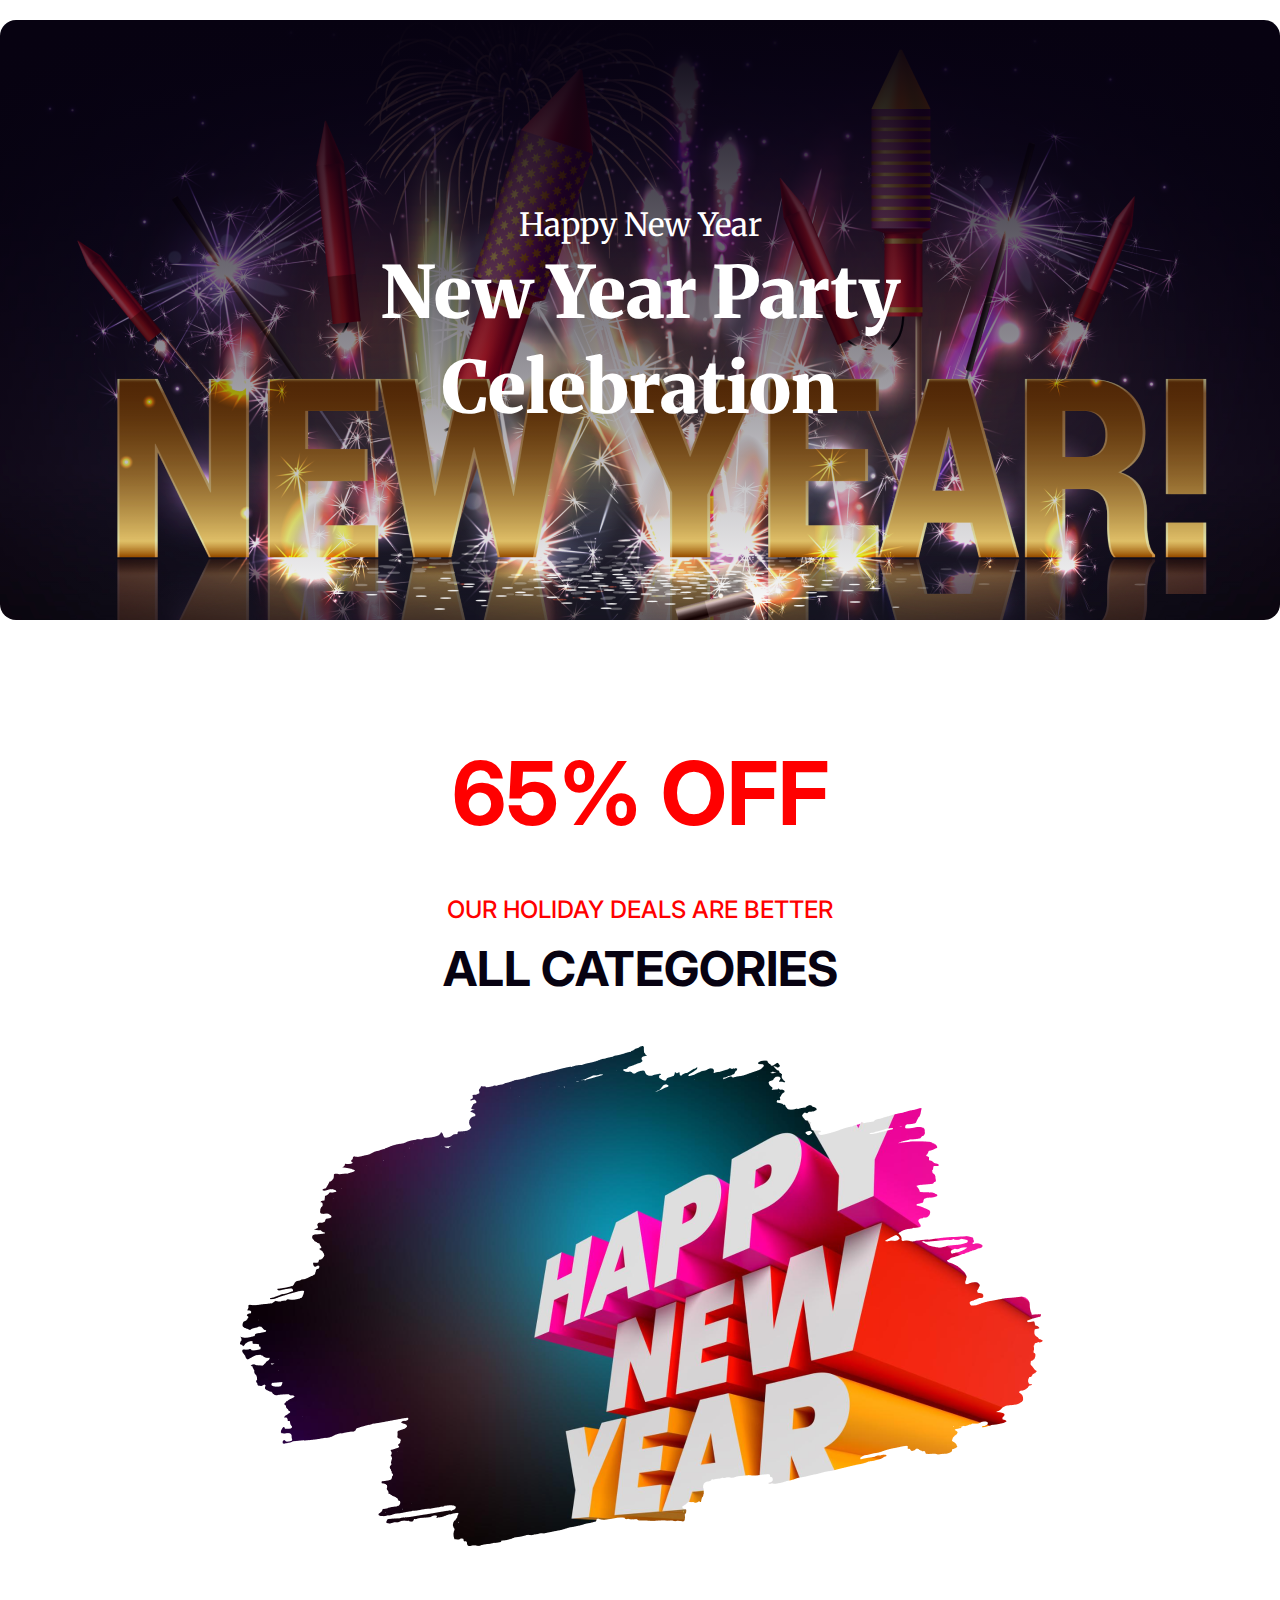
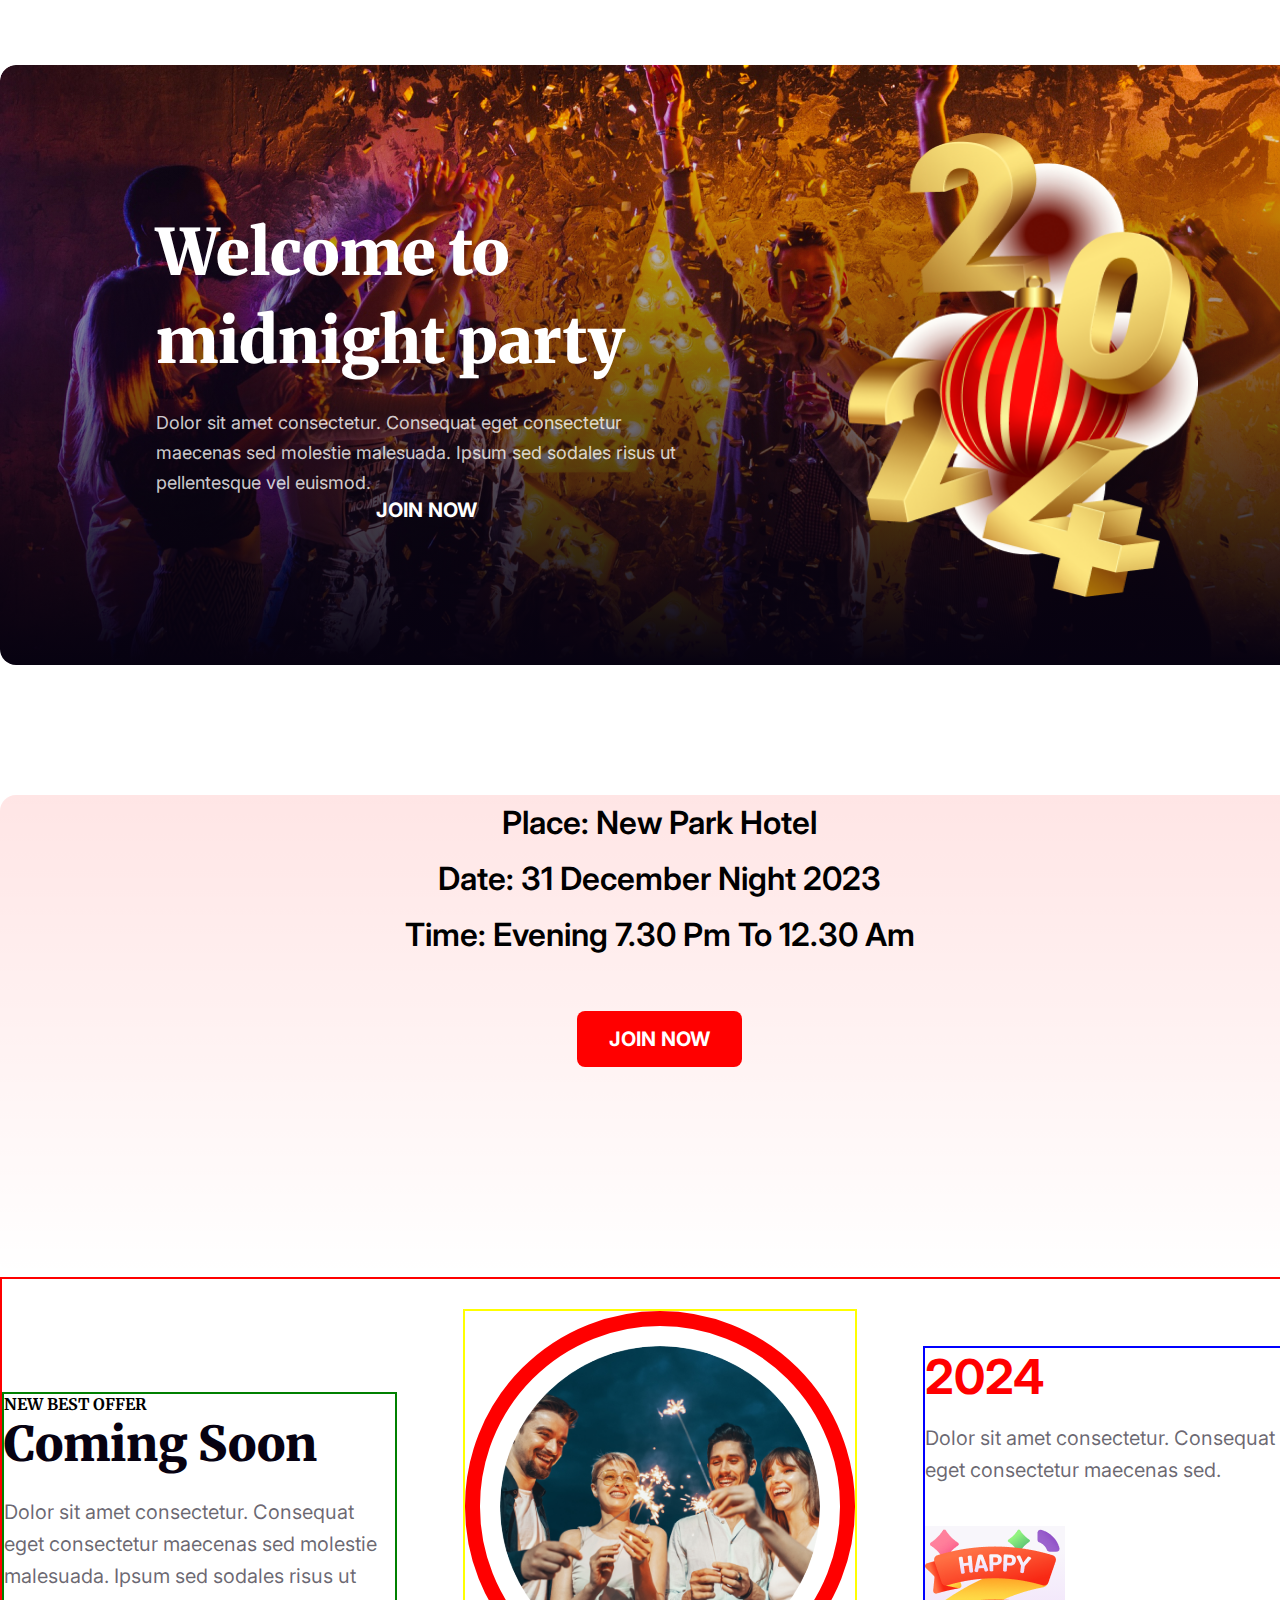
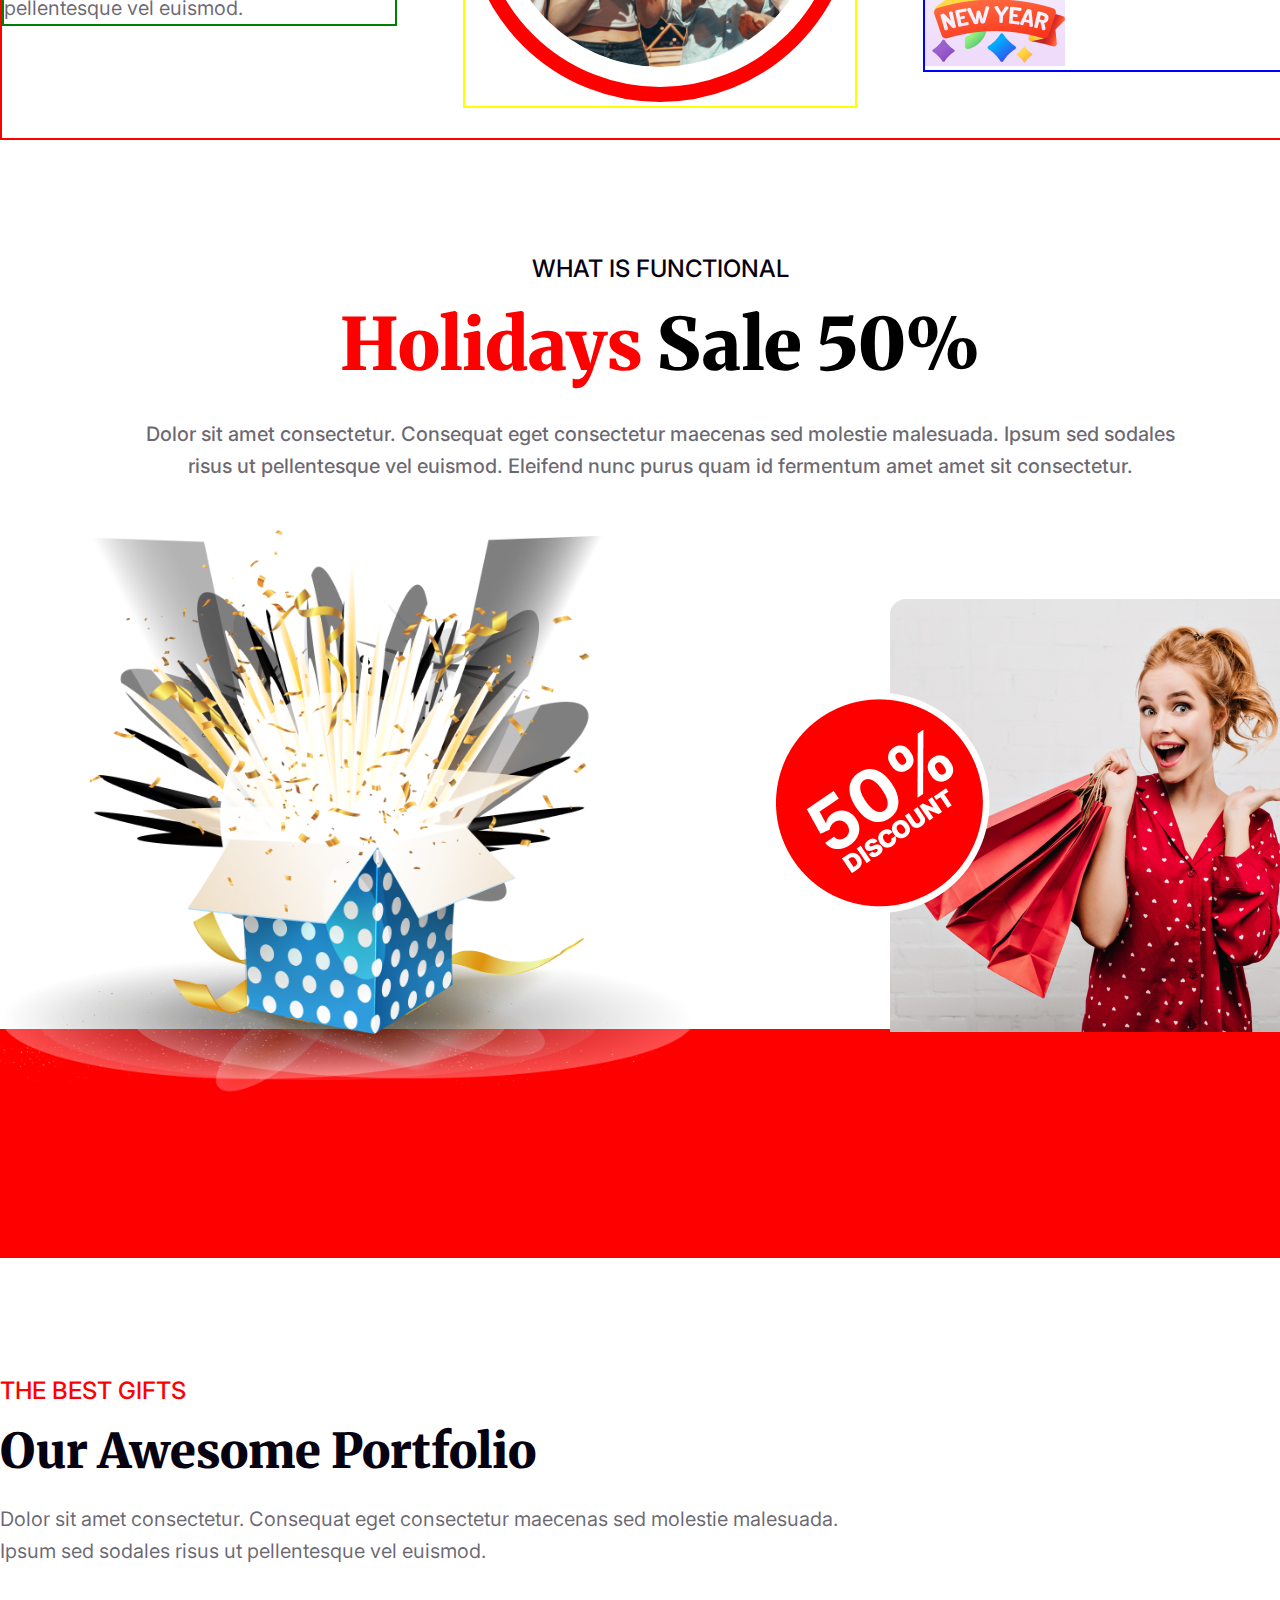
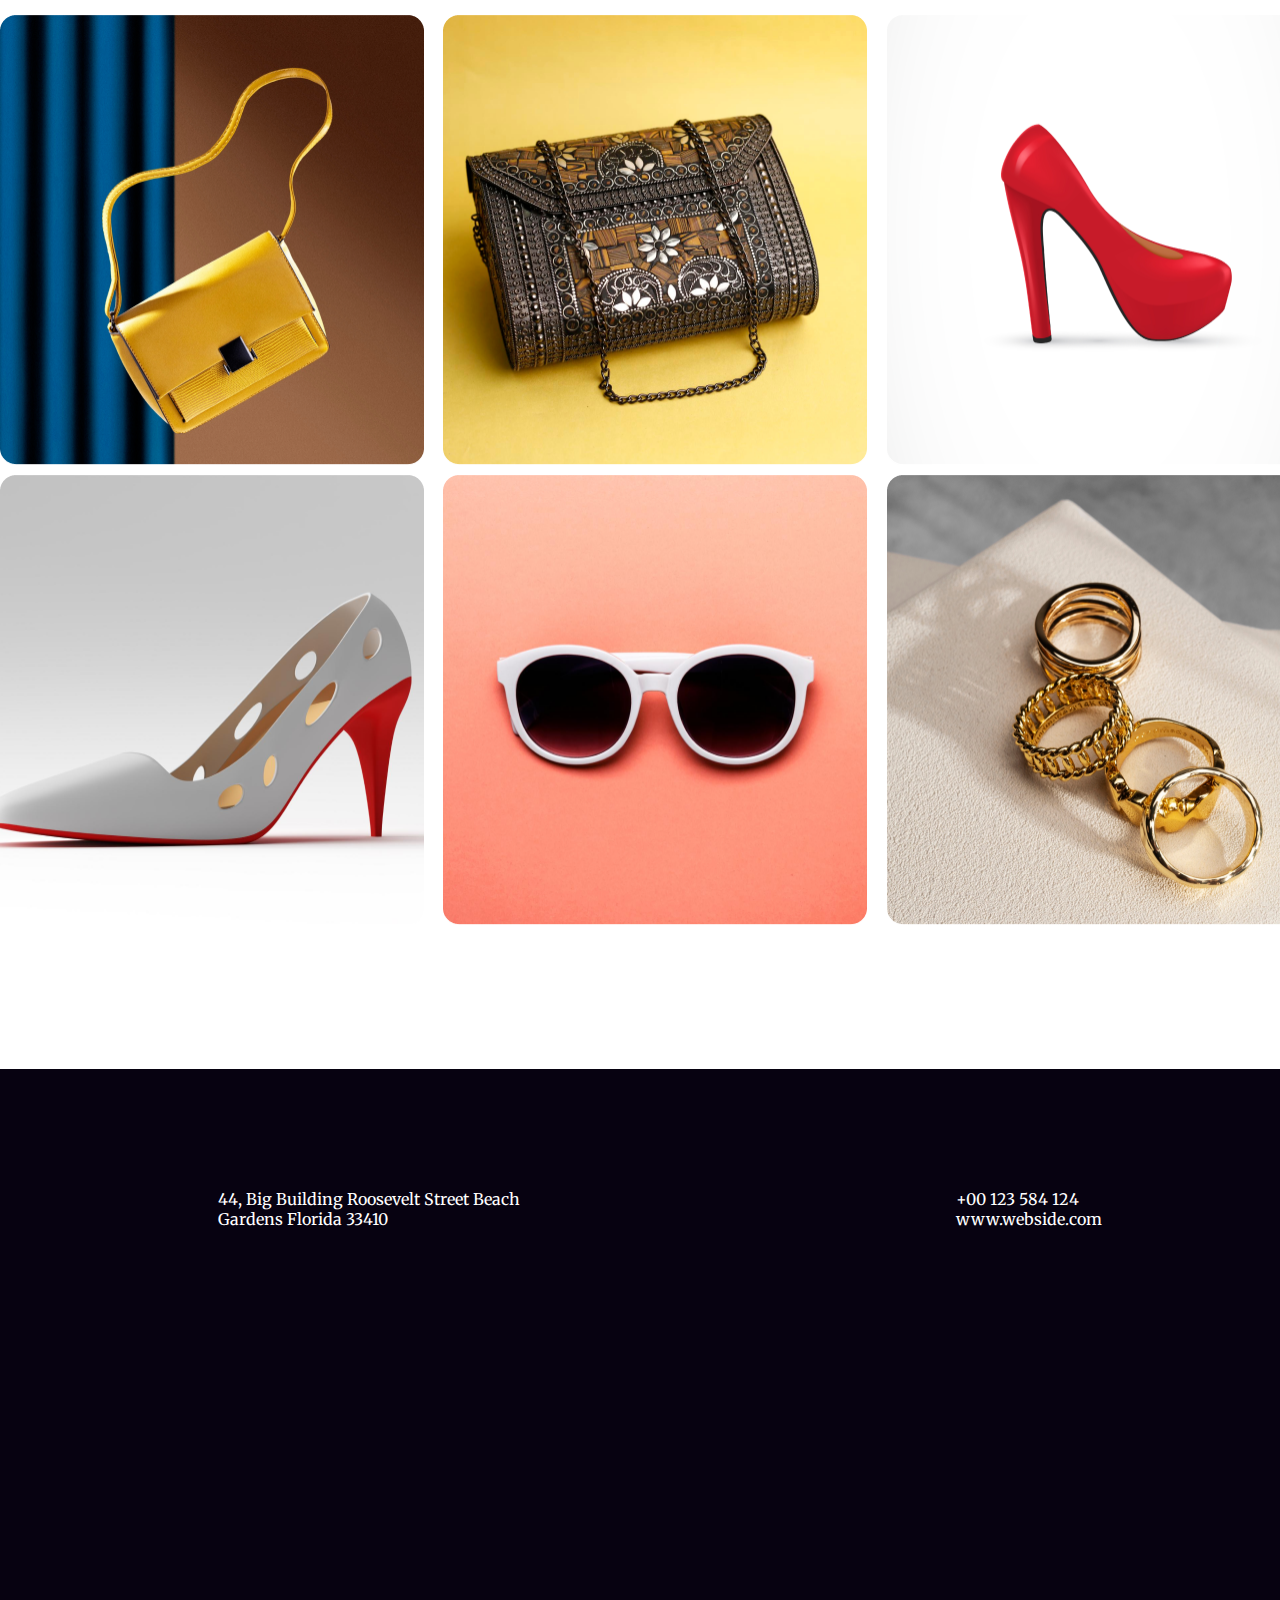
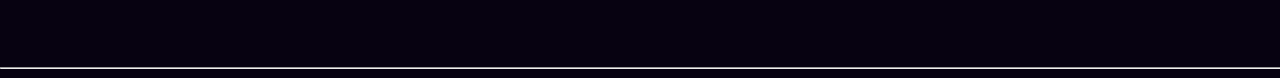
==== commit 690333cd: "best-offers-container" ====
--- a/new-year.html
+++ b/new-year.html
@@ -61,28 +61,43 @@
       </section>
       <!-- ====+++++++======+++++Midnight Party Section End here====+++====++++++ -->
 
+      <!--  =-=-=-=-=-=-New park-section Start here =-=-=-=-=-=-=-=- -- -->
 
-<!--  =-=-=-=-=-=-New park-section=-=-=-=-=-=-=-=- -- -->
+      <section class="new-box-container">
+        <div class="new-box-content">
+          <p>
+            Place: New Park Hotel <br />
+            Date: 31 December Night 2023 <br />
+            Time: Evening 7.30 pm to 12.30 am
+          </p>
+          <button class="btn">Join Now</button>
+        </div>
+      </section>
+      <!--  =-=-=-=-=-=-New park-section End here=-=-=-=-=-=-=-=- -- -->
 
-<section class="new-box-container">
-  <div class="new-box-content">
-    <p>Place: New Park Hotel <br>
-      Date: 31 December Night 2023 <br>
-      Time: Evening 7.30 pm to 12.30 am</p>
-      <button class="btn">Join Now</button>
-  </div>
-</section>
+      <!-- =-=-=-=-=-=-Best-offers-section Start here=-=-=-=-=-=-- -->
+      <section class="best-offer-container">
+        <div class="content">
+          <h4>NEW BEST OFFER</h4>
+          <h1>Coming Soon</h1>
+          <p>
+            Dolor sit amet consectetur. Consequat eget consectetur maecenas sed
+            molestie malesuada. Ipsum sed sodales risus ut pellentesque vel
+            euismod.
+          </p>
+        </div>
+        <div class="img">
+          <img src="asserts/Ellipse 1.png" alt="">
+        </div>
+        <div class="new-year-text">
+          <h1>2024</h1>
+          <p>Dolor sit amet consectetur. Consequat eget consectetur maecenas sed.</p>
+          <img src="asserts/happy.png" alt="">
+        </div>
+      </section>
+   <!-- =-=-=-=-=-=-Best-offers-section Start here=-=-=-=-=-=-- -->
 
-
-
-
-
-
-
-
-
-
-
+   
 
 
 
--- a/new.css
+++ b/new.css
@@ -168,7 +168,7 @@
 }
 /* <!-- ====+++++++======+++++Midnight Party Section End here====+++====++++++ --> */
 
-/* =-=-=-=-=-=-=-=New-Park-Section=-=-=-=-=-=-=-=-=-=- */
+/* =-=-=-=-=-=-=-=New-Park-Section start here=-=-=-=-=-=-=-=-=-=- */
 
 .new-box-container {
   width: 1320px;
@@ -210,7 +210,93 @@
   padding: 16px 32px 16px 32px;
   margin-top: 48px;
 }
-/* =-=-=-=-=-=-=-=New-Park-Section=-=-=-=-=-=-=-=-=-=- */
+/* =-=-=-=-=-=-=-=New-Park-Section End Here =-=-=-=-=-=-=-=-=-=- */
+
+/* <!-- =-=-=-=-=-=-Best-offers-section=-=-=-=-=-=-- --> */
+
+.best-offer-container {
+  width: 1320px;
+  height: 463px;
+  border: 2px solid red;
+  margin: 0 auto;
+  display: flex;
+  justify-content: space-between;
+  align-items: center;
+}
+.best-offer-container .content {
+  border: 2px solid green;
+  width: 30%;
+}
+.best-offer-container .content h5 {
+  color: rgb(255, 0, 0);
+  font-family: Inter;
+  font-size: 24px;
+  font-weight: 500;
+  line-height: 29px;
+  letter-spacing: 0%;
+  text-align: center;
+  margin-bottom: 16px;
+}
+.best-offer-container .content h1 {
+  color: rgb(7, 2, 17);
+  font-family: Merriweather;
+  font-size: 48px;
+  font-weight: 900;
+  line-height: 60px;
+  letter-spacing: 0%;
+  text-align: left;
+  text-transform: capitalize;
+  margin-bottom: 22px;
+}
+.best-offer-container .content p {
+  color: rgba(7, 2, 17, 0.6);
+  font-family: Inter;
+  font-size: 20px;
+  font-weight: 400;
+  line-height: 32px;
+  letter-spacing: 0%;
+  text-align: left;
+}
+.best-offer-container .img {
+  border: 2px solid yellow;
+  width: 30%;
+}
+.best-offer-container .img img {
+  width: 100%;
+  border-radius: 50%;
+  box-sizing: border-box;
+  border: 15px solid rgb(255, 0, 0);
+  padding: 20px;
+}
+.best-offer-container .new-year-text {
+  border: 2px solid blue;
+  width: 30%;
+}
+.new-year-text h1{
+  color: rgb(255, 0, 0);
+font-family: Inter;
+font-size: 48px;
+font-weight: 700;
+line-height: 58px;
+letter-spacing: 0%;
+text-align: left;
+margin-bottom: 16px;
+}
+.new-year-text p{
+  color: rgba(7, 2, 17, 0.6);
+font-family: Inter;
+font-size: 20px;
+font-weight: 400;
+line-height: 32px;
+letter-spacing: 0%;
+text-align: left;
+margin-bottom: 40px;
+}
+.new-year-text img{
+  background: linear-gradient(180.00deg, rgb(248, 246, 251) 16.253%,rgb(239, 220, 251) 88.72%);
+}
+
+/* <!-- ====+++++++======+++++Holy- Section Start here====+++====++++++ --> */
 
 .holyday-section-container {
   width: 1320px;
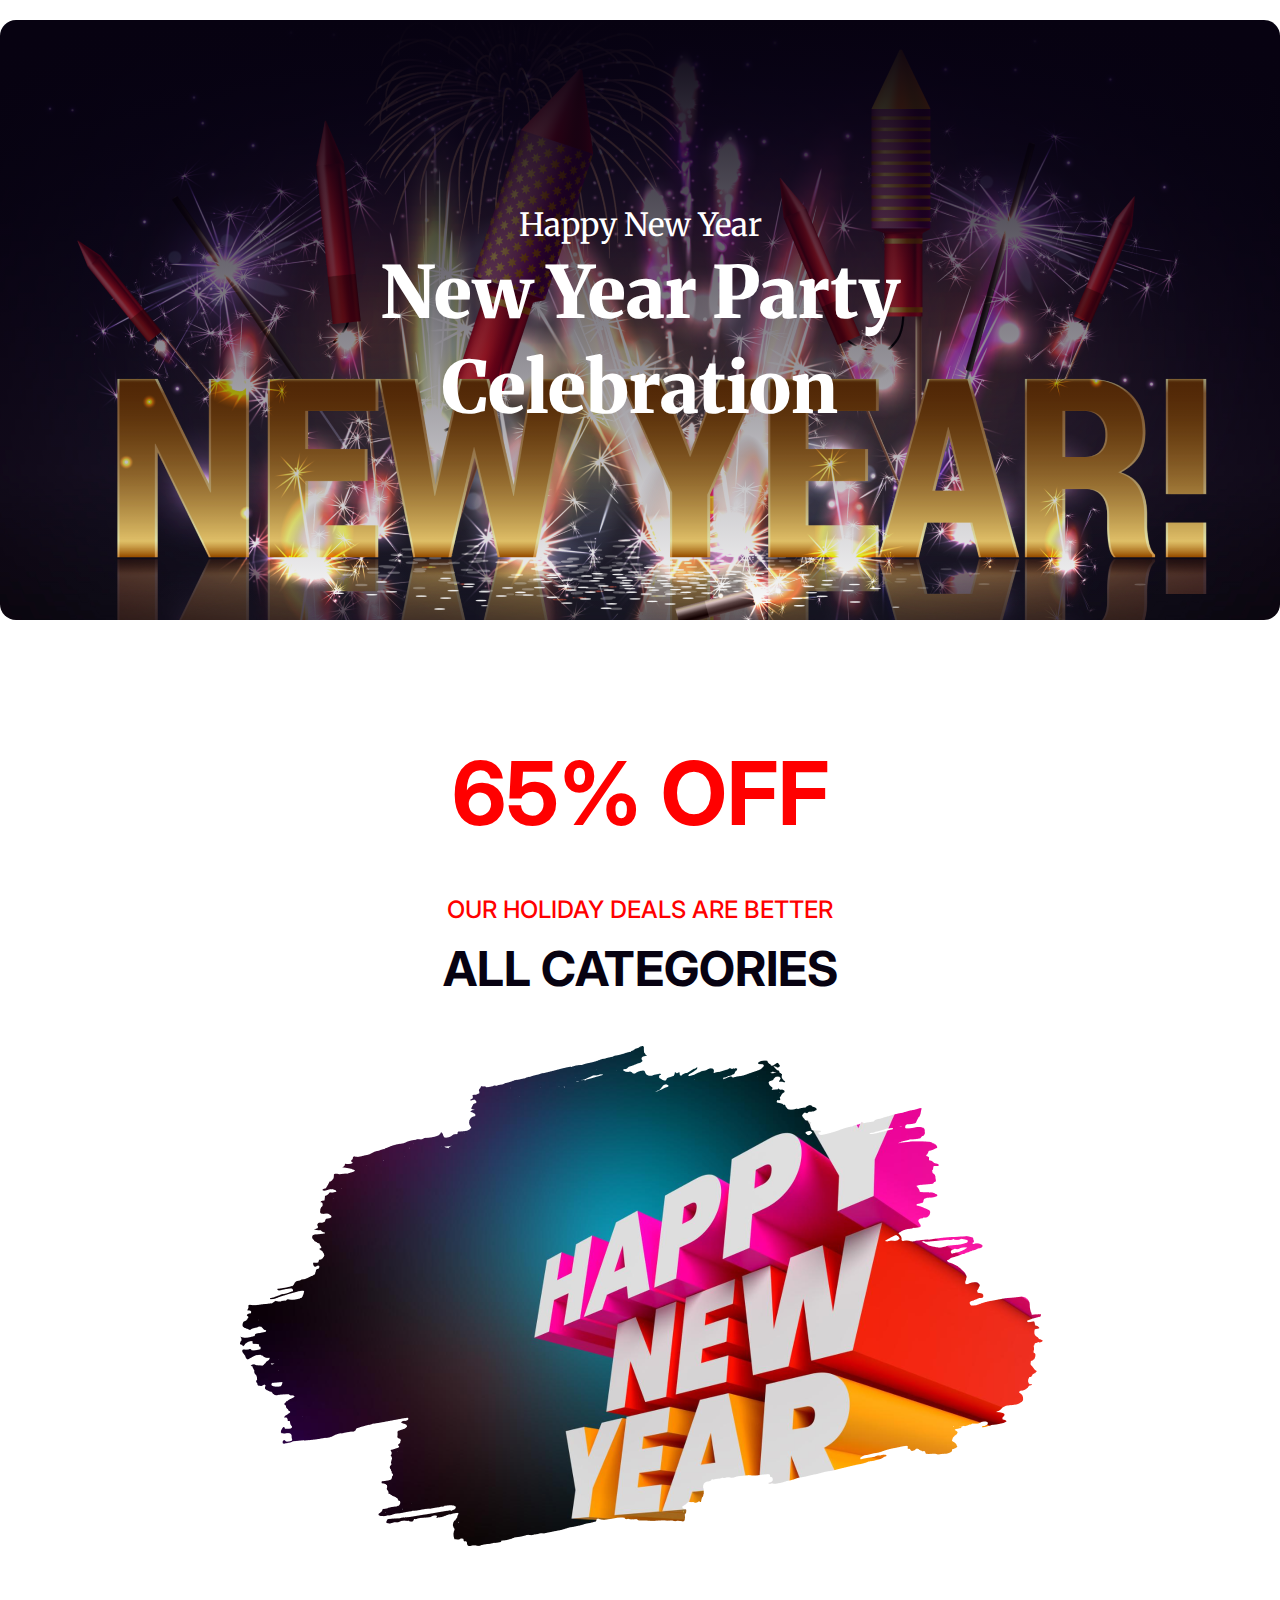
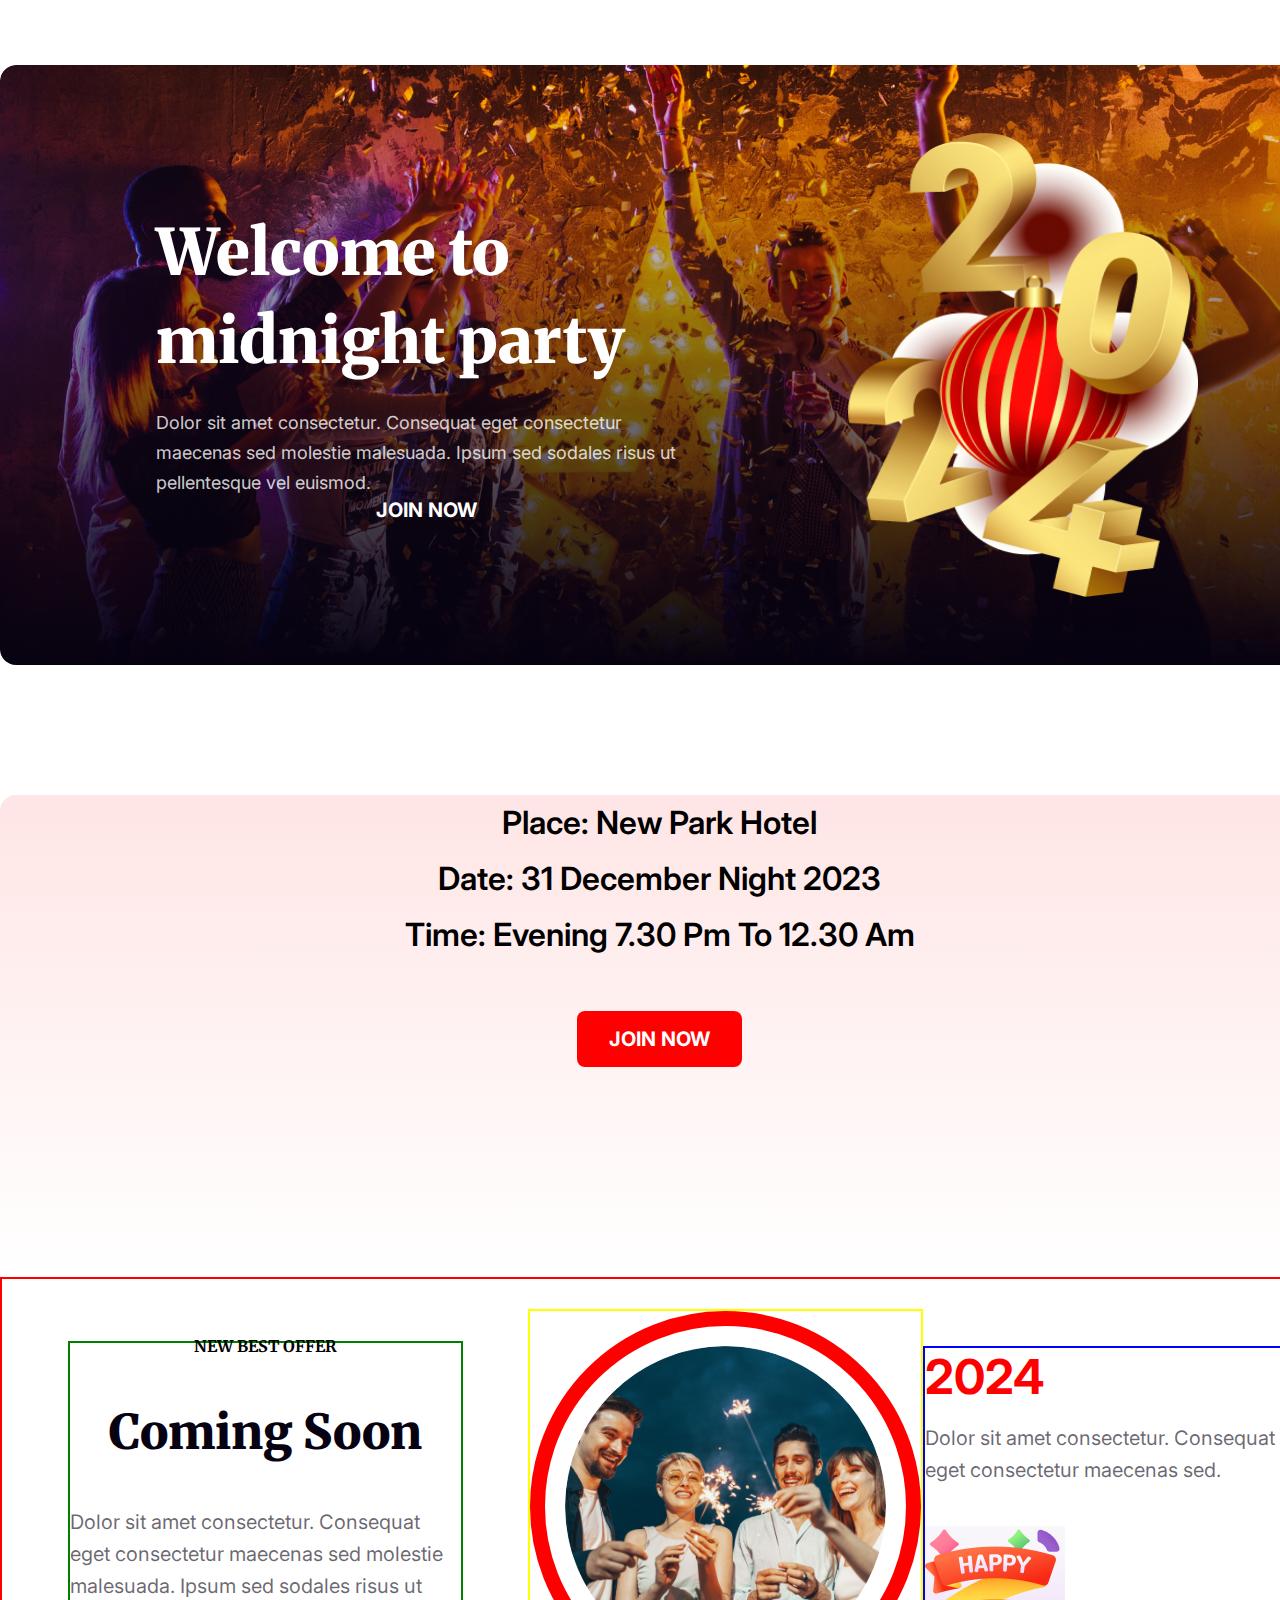
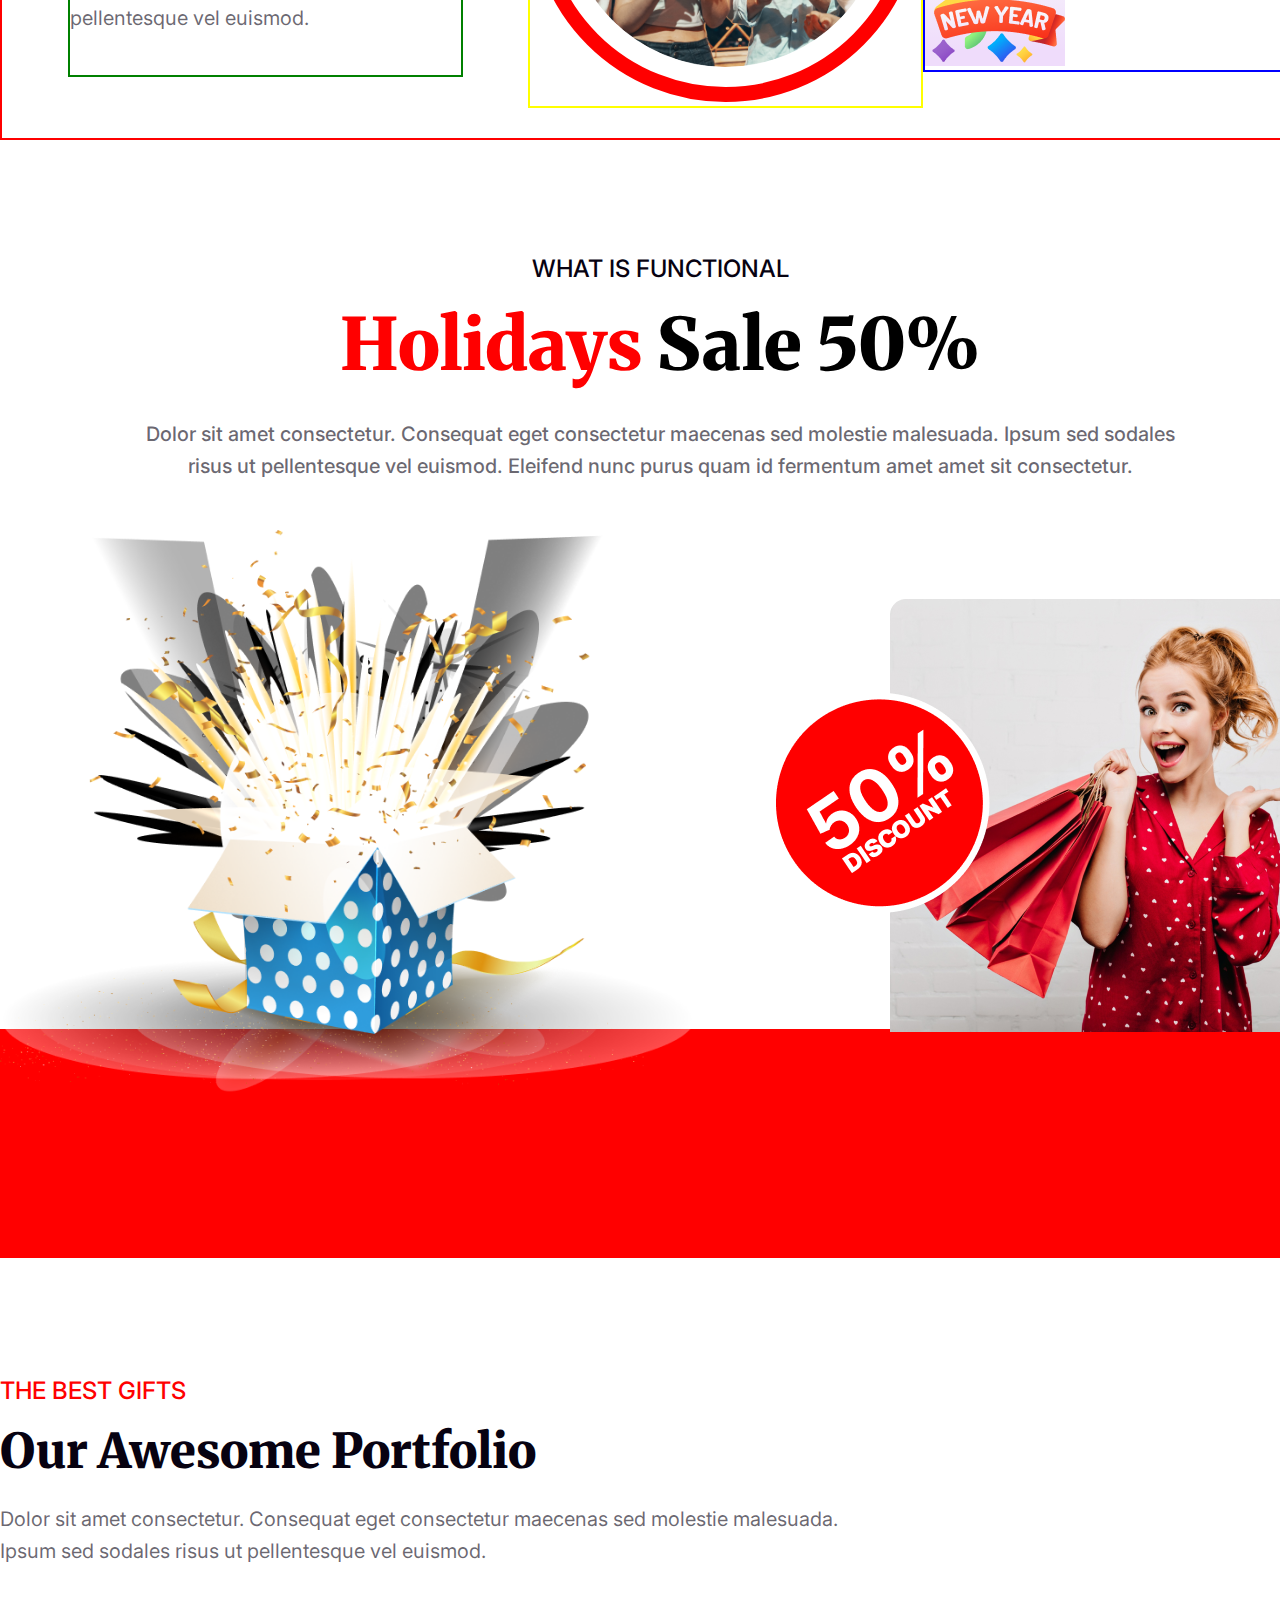
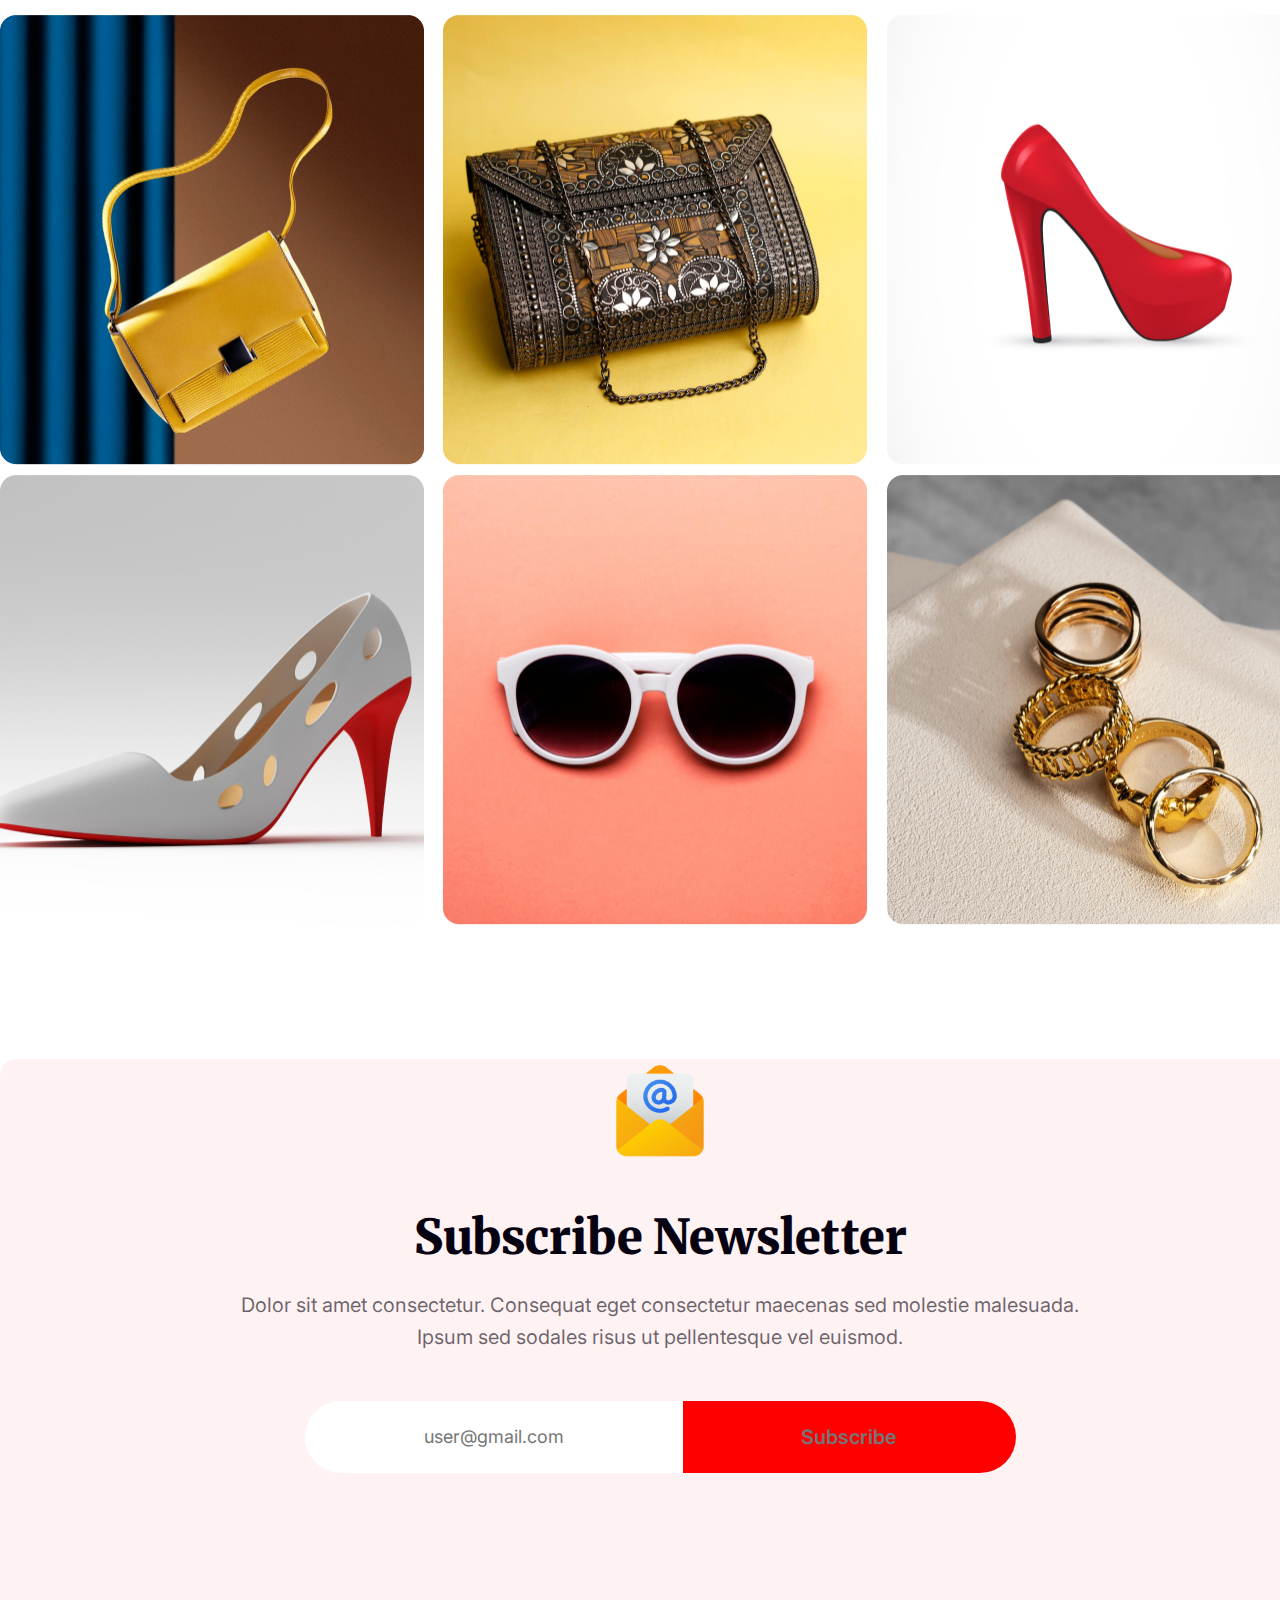
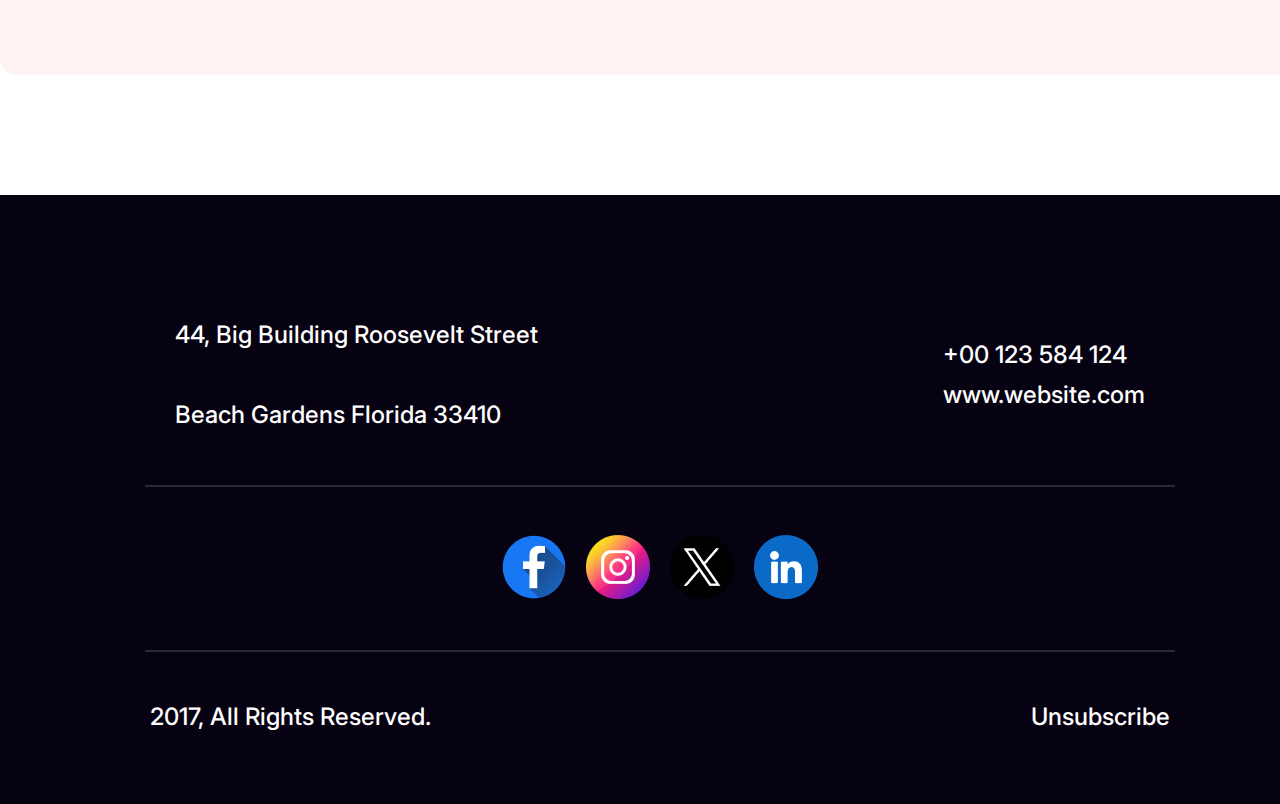
==== commit da7d8f85: "footer-section done" ====
--- a/new-year.html
+++ b/new-year.html
@@ -87,21 +87,17 @@
           </p>
         </div>
         <div class="img">
-          <img src="asserts/Ellipse 1.png" alt="">
+          <img src="asserts/Ellipse 1.png" alt="" />
         </div>
         <div class="new-year-text">
           <h1>2024</h1>
-          <p>Dolor sit amet consectetur. Consequat eget consectetur maecenas sed.</p>
-          <img src="asserts/happy.png" alt="">
-        </div>
-      </section>
-   <!-- =-=-=-=-=-=-Best-offers-section Start here=-=-=-=-=-=-- -->
-
-   
-
-
-
-
+          <p>
+            Dolor sit amet consectetur. Consequat eget consectetur maecenas sed.
+          </p>
+          <img src="asserts/happy.png" alt="" />
+        </div>
+      </section>
+      <!-- =-=-=-=-=-=-Best-offers-section Start here=-=-=-=-=-=-- -->
       <!-- ==-==-==-==-== Holiday-section==-==-==-==-==-==     -->
       <section class="holyday-section-container">
         <div class="holyday-text-container">
@@ -125,8 +121,8 @@
           <img src="asserts/50%.png" alt="" />
         </div>
       </section>
-      <!-- ==-==-==-==-== Holiday-section==-==-==-==-==-==     -->
-
+      <!-- ==-==-==-==-== Holiday-section End Here==-==-==-==-==-==     -->
+      <!-- =-=-=-=-=-=---=-Portfolio-section start here=-=-==-=-=-=- -->
       <section class="portfolio-section">
         <div class="portfolio-text-content">
           <h5>THE BEST GIFTS</h5>
@@ -158,27 +154,69 @@
           </div>
         </div>
       </section>
+      <!-- =-=-=-=-=-=---=-Portfolio-section start here=-=-==-=-=-=- -->
+
+      <!-- =-=-=-=-=-=-Subscribe-section start here=-=-=-=-=-- -->
+      <section class="subscribe-container">
+        <div class="content">
+          <img src="asserts/email.png" alt="" />
+          <h1>Subscribe Newsletter</h1>
+          <p>
+            Dolor sit amet consectetur. Consequat eget consectetur maecenas sed
+            molestie malesuada. Ipsum sed sodales risus ut pellentesque vel
+            euismod.
+          </p>
+          <div class="btn-primaray">
+            <input
+              class="btn-primaray-left"
+              type="text"
+              placeholder="user@gmail.com"
+            />
+            <input
+              class="btn-primaray-right"
+              type="text"
+              placeholder="Subscribe"
+            />
+          </div>
+        </div>
+      </section>
     </main>
     <footer class="footer-container">
-      <div class="footer-first-section">
-        <div class="left-contact">
-          <p>
-            44, Big Building Roosevelt Street Beach <br />
-            Gardens Florida 33410
-          </p>
-        </div>
-        <div>
-          <span class="contact">
-            <i class="fa-solid fa-mobile"></i>
+      <div class="footer-container-content">
+        <div class="left-text">
+          <p>
+            44, Big Building Roosevelt Street <br /> <br>
+            Beach Gardens Florida 33410
+          </p>
+        </div>
+        <div class="right-text">
+          <span class="text-icon">
+            <i class="fa-solid fa-phone"></i>
             <p>+00 123 584 124</p>
           </span>
-          <span class="contact">
-            <i class="fa-brands fa-firefox-browser"></i>
-            <p>www.webside.com</p>
+          <span class="text-icon">
+            <i class="fa-brands fa-chrome"></i>
+            <p>www.website.com</p>
           </span>
         </div>
       </div>
-      <hr class="hr" />
+      <hr class="hr">
+
+      <div class="sicial">
+        <img src="asserts/Facebook.png" alt="">
+        <img src="asserts/Instagram.png" alt="">
+        <img src="asserts/Twitter.png" alt="">
+        <img src="asserts/Linkedin.png" alt="">
+      </div>
+      <hr class="hr">
+      <div class="under-content">
+        <div class="left-text">
+          <p>2017, All Rights Reserved.</p>
+        </div>
+        <div class="right-text">
+          <p>Unsubscribe</p>
+        </div>
+      </div>
     </footer>
   </body>
 </html>
--- a/new.css
+++ b/new.css
@@ -272,28 +272,32 @@
   border: 2px solid blue;
   width: 30%;
 }
-.new-year-text h1{
+.new-year-text h1 {
   color: rgb(255, 0, 0);
-font-family: Inter;
-font-size: 48px;
-font-weight: 700;
-line-height: 58px;
-letter-spacing: 0%;
-text-align: left;
-margin-bottom: 16px;
-}
-.new-year-text p{
+  font-family: Inter;
+  font-size: 48px;
+  font-weight: 700;
+  line-height: 58px;
+  letter-spacing: 0%;
+  text-align: left;
+  margin-bottom: 16px;
+}
+.new-year-text p {
   color: rgba(7, 2, 17, 0.6);
-font-family: Inter;
-font-size: 20px;
-font-weight: 400;
-line-height: 32px;
-letter-spacing: 0%;
-text-align: left;
-margin-bottom: 40px;
-}
-.new-year-text img{
-  background: linear-gradient(180.00deg, rgb(248, 246, 251) 16.253%,rgb(239, 220, 251) 88.72%);
+  font-family: Inter;
+  font-size: 20px;
+  font-weight: 400;
+  line-height: 32px;
+  letter-spacing: 0%;
+  text-align: left;
+  margin-bottom: 40px;
+}
+.new-year-text img {
+  background: linear-gradient(
+    180deg,
+    rgb(248, 246, 251) 16.253%,
+    rgb(239, 220, 251) 88.72%
+  );
 }
 
 /* <!-- ====+++++++======+++++Holy- Section Start here====+++====++++++ --> */
@@ -436,28 +440,149 @@
 .item img {
   width: 100%;
   height: 100%;
-} /* =-=-=-=-=portfolio-section=-=-=-=-=-=-=-=-=- */
-
-/* footer-section */
+} /* =-=-=-=-=portfolio-section End here=-=-=-=-=-=-=-=-=- */
+
+/* <!-- =-=-=-=-=-=-Subscribe-section start here=-=-=-=-=-- --> */
+
+.subscribe-container {
+  width: 1320px;
+  height: 616px;
+  border-radius: 16px;
+  margin: 0 auto;
+  margin-top: 120px;
+  background: rgba(255, 0, 0, 0.05);
+}
+.content {
+  width: 896px;
+  height: 336px;
+  display: flex;
+  flex-direction: column;
+  justify-content: center;
+  align-items: center;
+  margin: auto;
+}
+.content img {
+  width: 100px;
+  height: 100px;
+  margin-top: 80px;
+}
+.content h1 {
+  color: rgb(7, 2, 17);
+  font-family: Merriweather;
+  font-size: 48px;
+  font-weight: 900;
+  line-height: 60px;
+  letter-spacing: 0%;
+  text-align: center;
+  text-transform: capitalize;
+  margin-top: 46px;
+}
+.content p {
+  color: rgba(7, 2, 17, 0.6);
+  font-family: Inter;
+  font-size: 20px;
+  font-weight: 400;
+  line-height: 32px;
+  letter-spacing: 0%;
+  text-align: center;
+  margin-top: 22px;
+  margin-bottom: 48px;
+}
+.btn-primaray {
+  border-radius: 50px;
+  display: flex;
+  border: none;
+}
+.btn-primaray-left {
+  color: rgba(7, 2, 17, 0.3);
+  font-family: Inter;
+  font-size: 18px;
+  font-weight: 400;
+  line-height: 22px;
+  letter-spacing: 0%;
+  text-align: center;
+  padding: 25px 45px;
+  border-radius: 50px 0px 0px 50px;
+  background: rgb(255, 255, 255);
+  border: none;
+}
+.btn-primaray-right {
+  color: black;
+  font-family: Inter;
+  font-size: 20px;
+  font-weight: 600;
+  line-height: 24px;
+  letter-spacing: 0%;
+  text-align: center;
+  text-transform: capitalize;
+  padding: 24px 10px;
+  border-radius: 0px 50px 50px 0px;
+  background: rgb(255, 0, 0);
+  border: none;
+}
+/* <!-- =-=-=-=-=-=-Subscribe-section End here=-=-=-=-=-- --> */
+
+/*=-=-= =-=-=-=-=-=- footer-section Start here =-=-=-=-=-=-=-=-=-=--*/
 
 .footer-container {
   width: 1320px;
   height: 609px;
   background: rgb(7, 2, 17);
   margin: 0 auto;
-  margin-top: 130px;
-}
-.footer-first-section {
-  display: flex;
-  justify-content: space-around;
-  height: 90%;
+  margin-top: 120px;
+}
+.footer-container-content {
+  display: flex;
+  display: flex;
+  gap: 400px;
+  justify-content: center;
+  align-items: center;
   padding-top: 120px;
-  margin-bottom: 50px;
-}
-.left-contact {
+  color: rgb(255, 255, 255);
+  font-family: Inter;
+  font-size: 24px;
+  font-weight: 500;
+  line-height: 40px;
+  letter-spacing: 0%;
+  text-align: left;
+}
+.footer-container-content .left-text {
+}
+.footer-container-content .right-text {
+}
+.text-icon {
+  display: flex;
+  align-items: center;
+  gap: 5px;
+}
+.hr {
+  width: 78%;
+  margin: auto;
+  margin-top: 50px;
+  border: 1px solid rgba(255, 255, 255, 0.15);
+}
+.sicial {
+  display: flex;
+  gap: 20px;
+  justify-content: center;
+  align-items: center;
+  margin-top: 48px;
+}
+.under-content {
+  margin: auto;
   color: #fff;
-}
-.contact {
-  display: flex;
-  color: #fff;
-}
+  display: flex;
+  gap: 600px;
+  justify-content: center;
+  align-items: center;
+  margin-top: 50px;
+  color: rgb(255, 255, 255);
+  font-family: Inter;
+  font-size: 24px;
+  font-weight: 500;
+  line-height: 29px;
+  letter-spacing: 0%;
+  text-align: left;
+}
+
+/*=-=-= =-=-=-=-=-=- footer-section End here =-=-=-=-=-=-=-=-=-=--*/
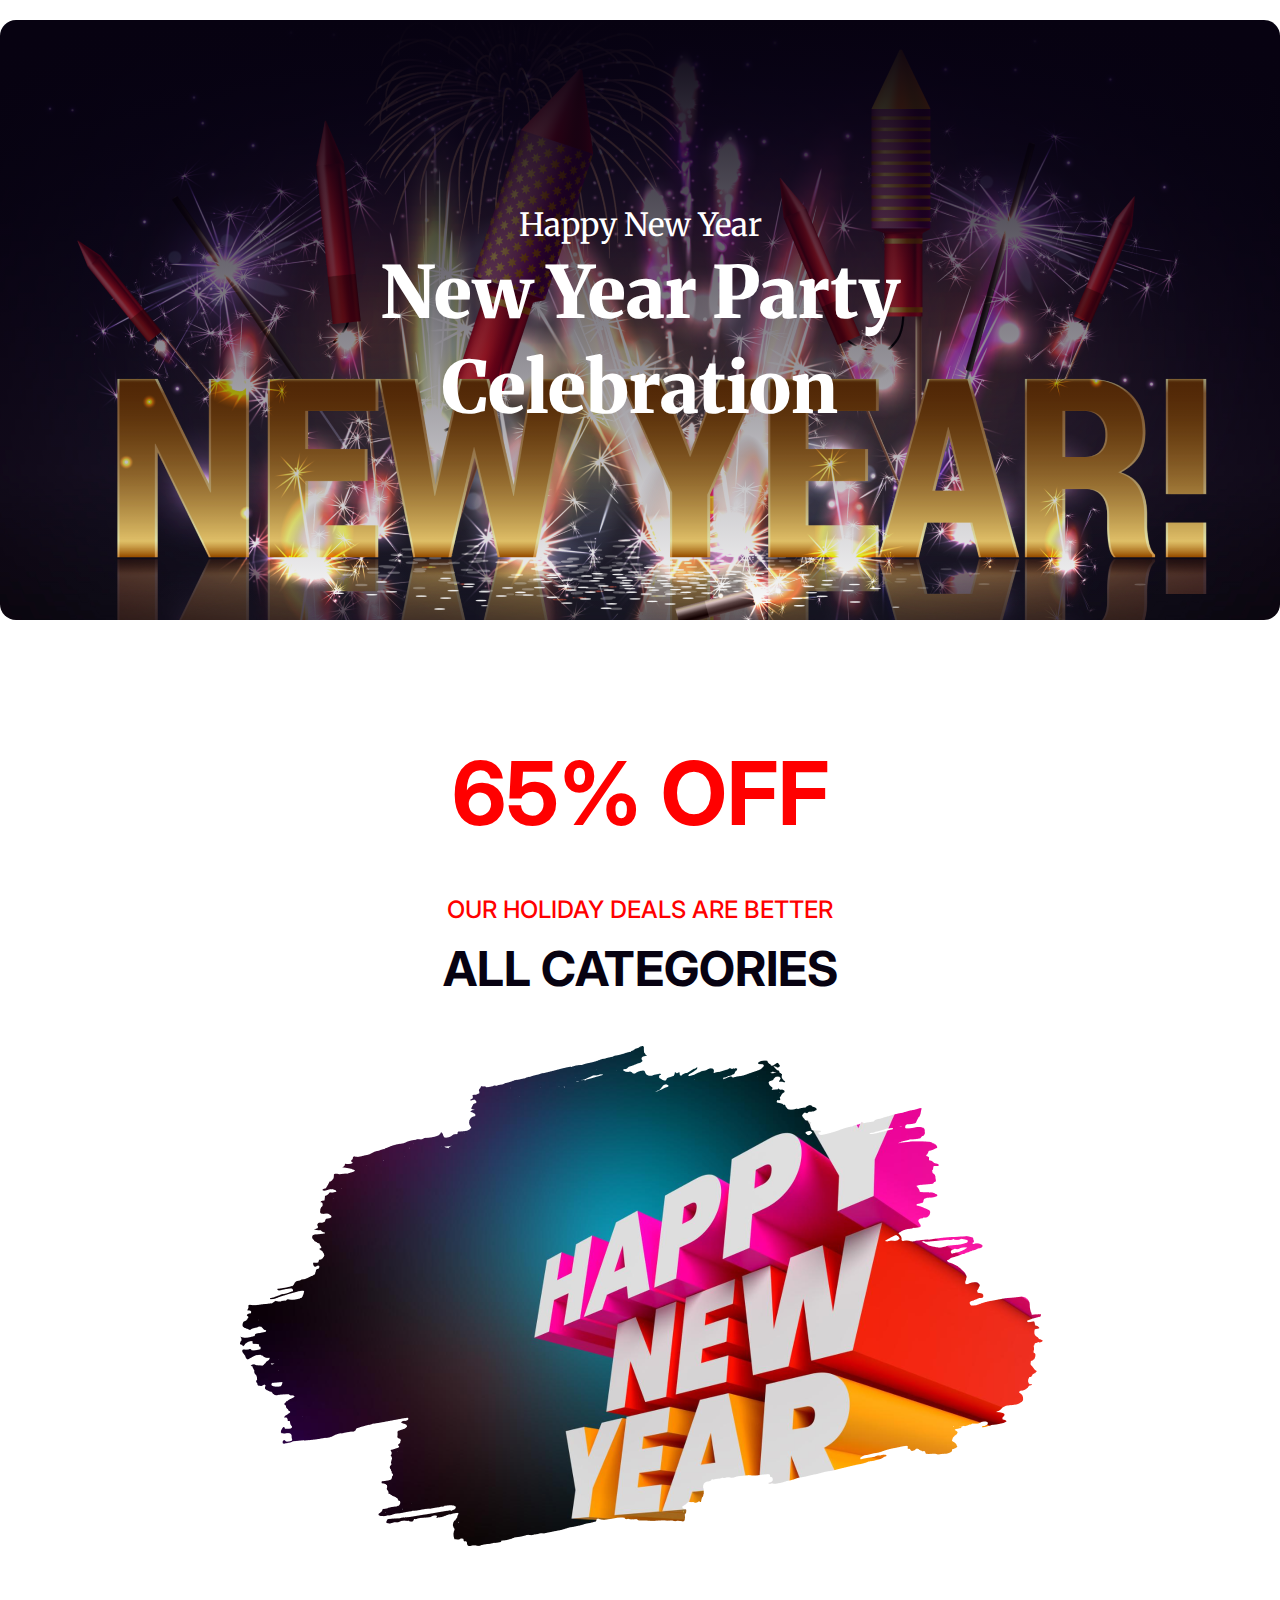
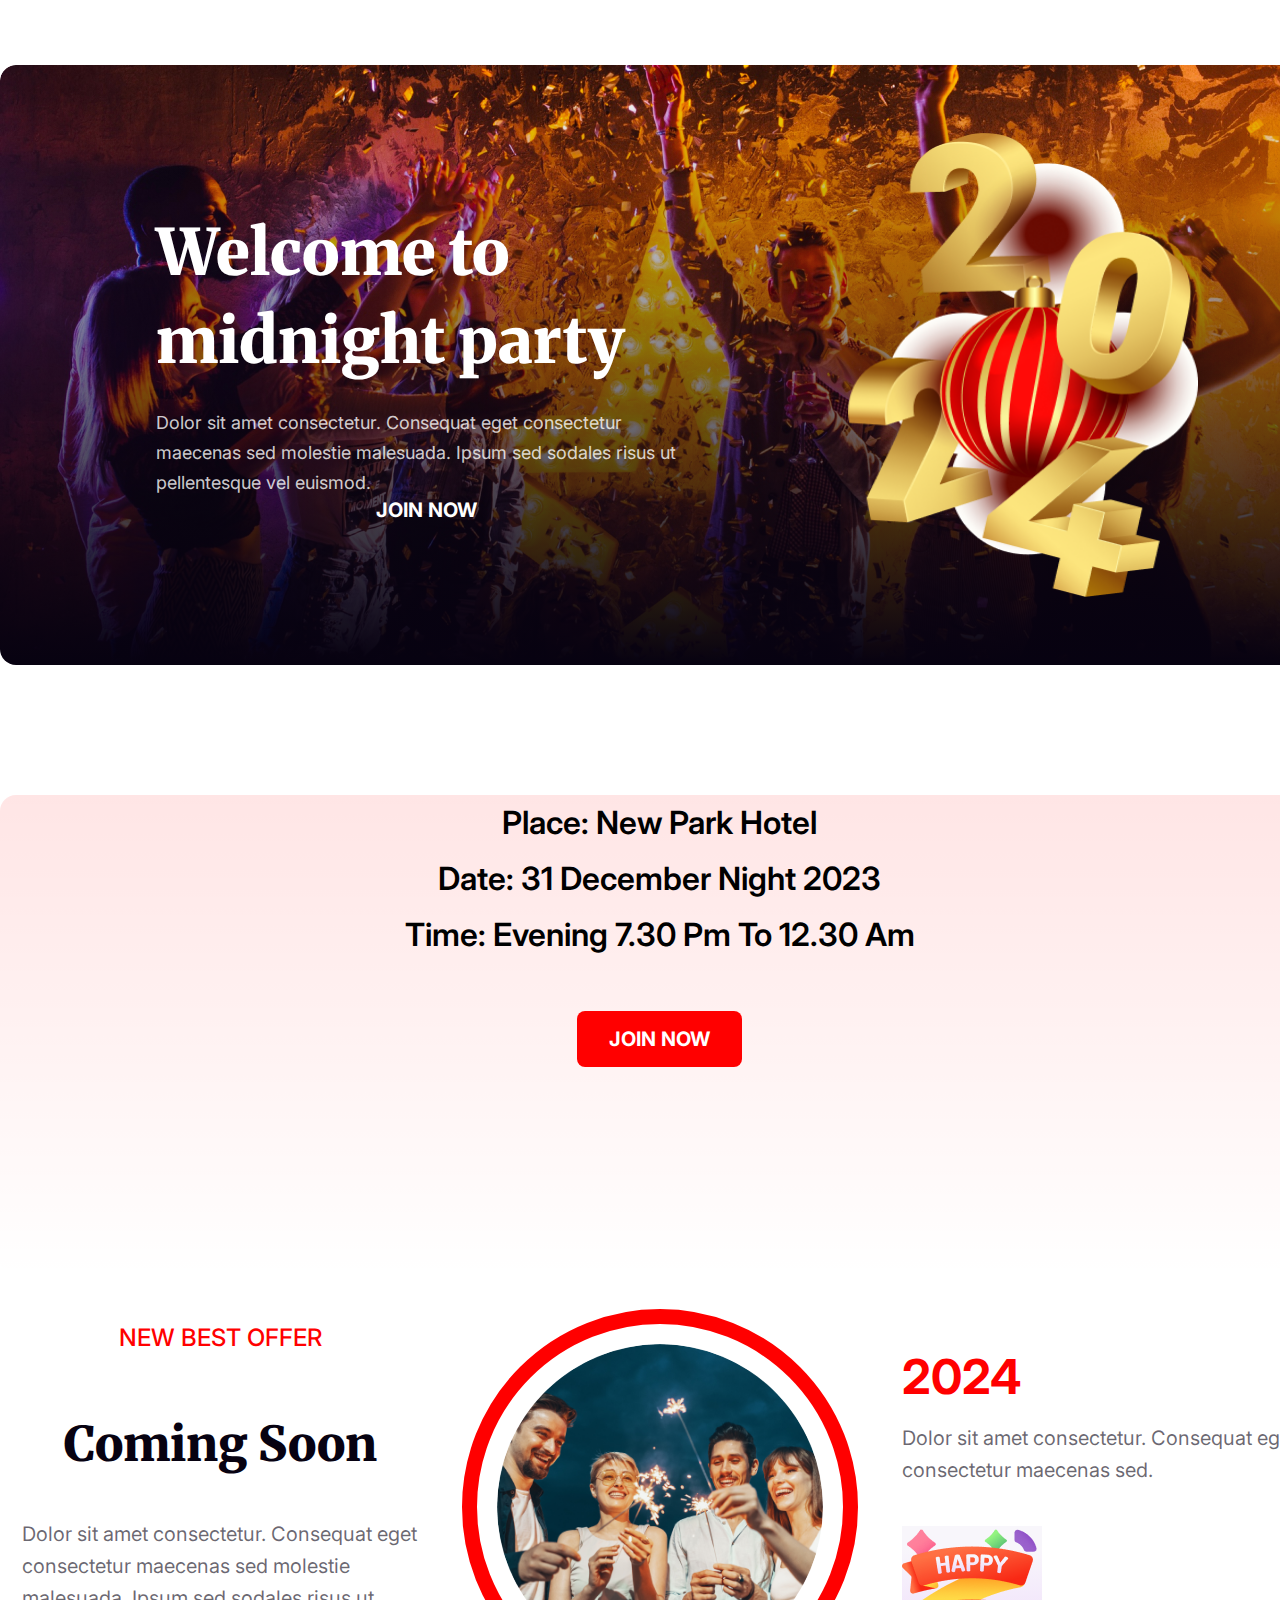
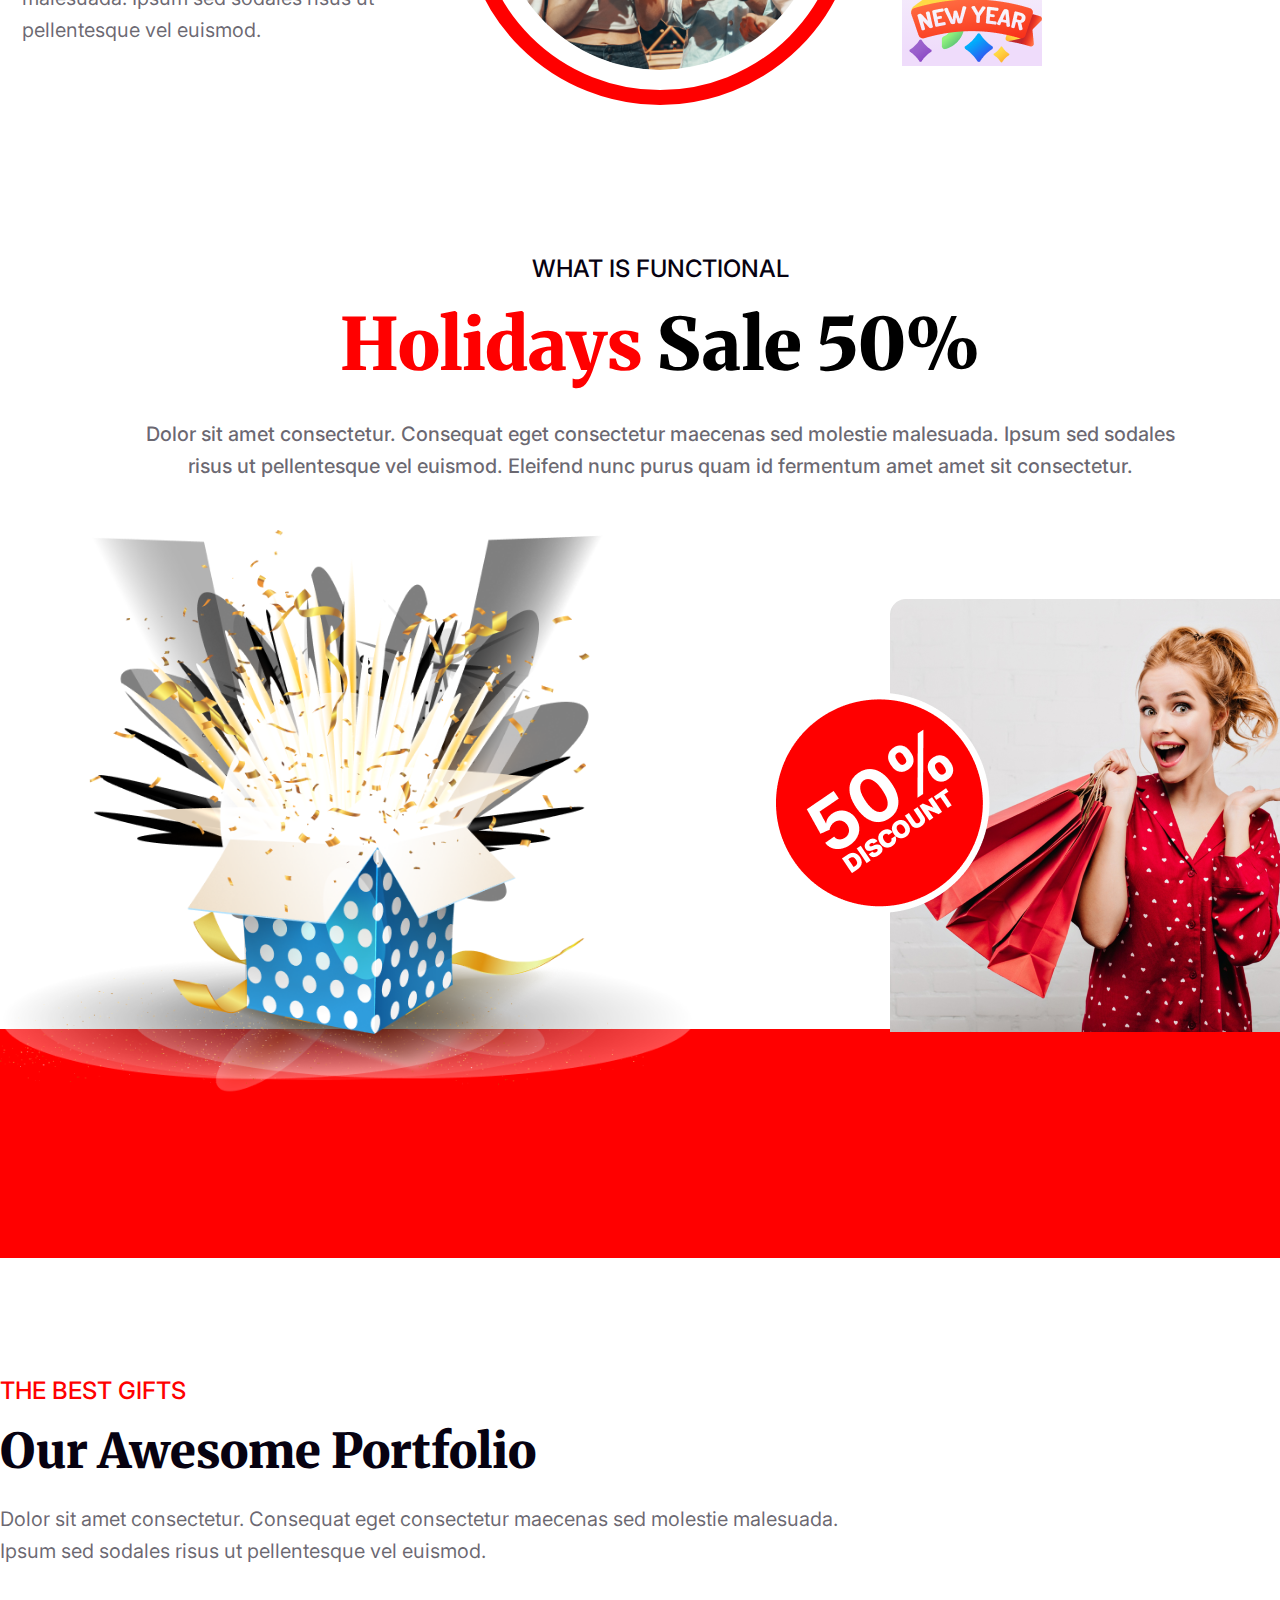
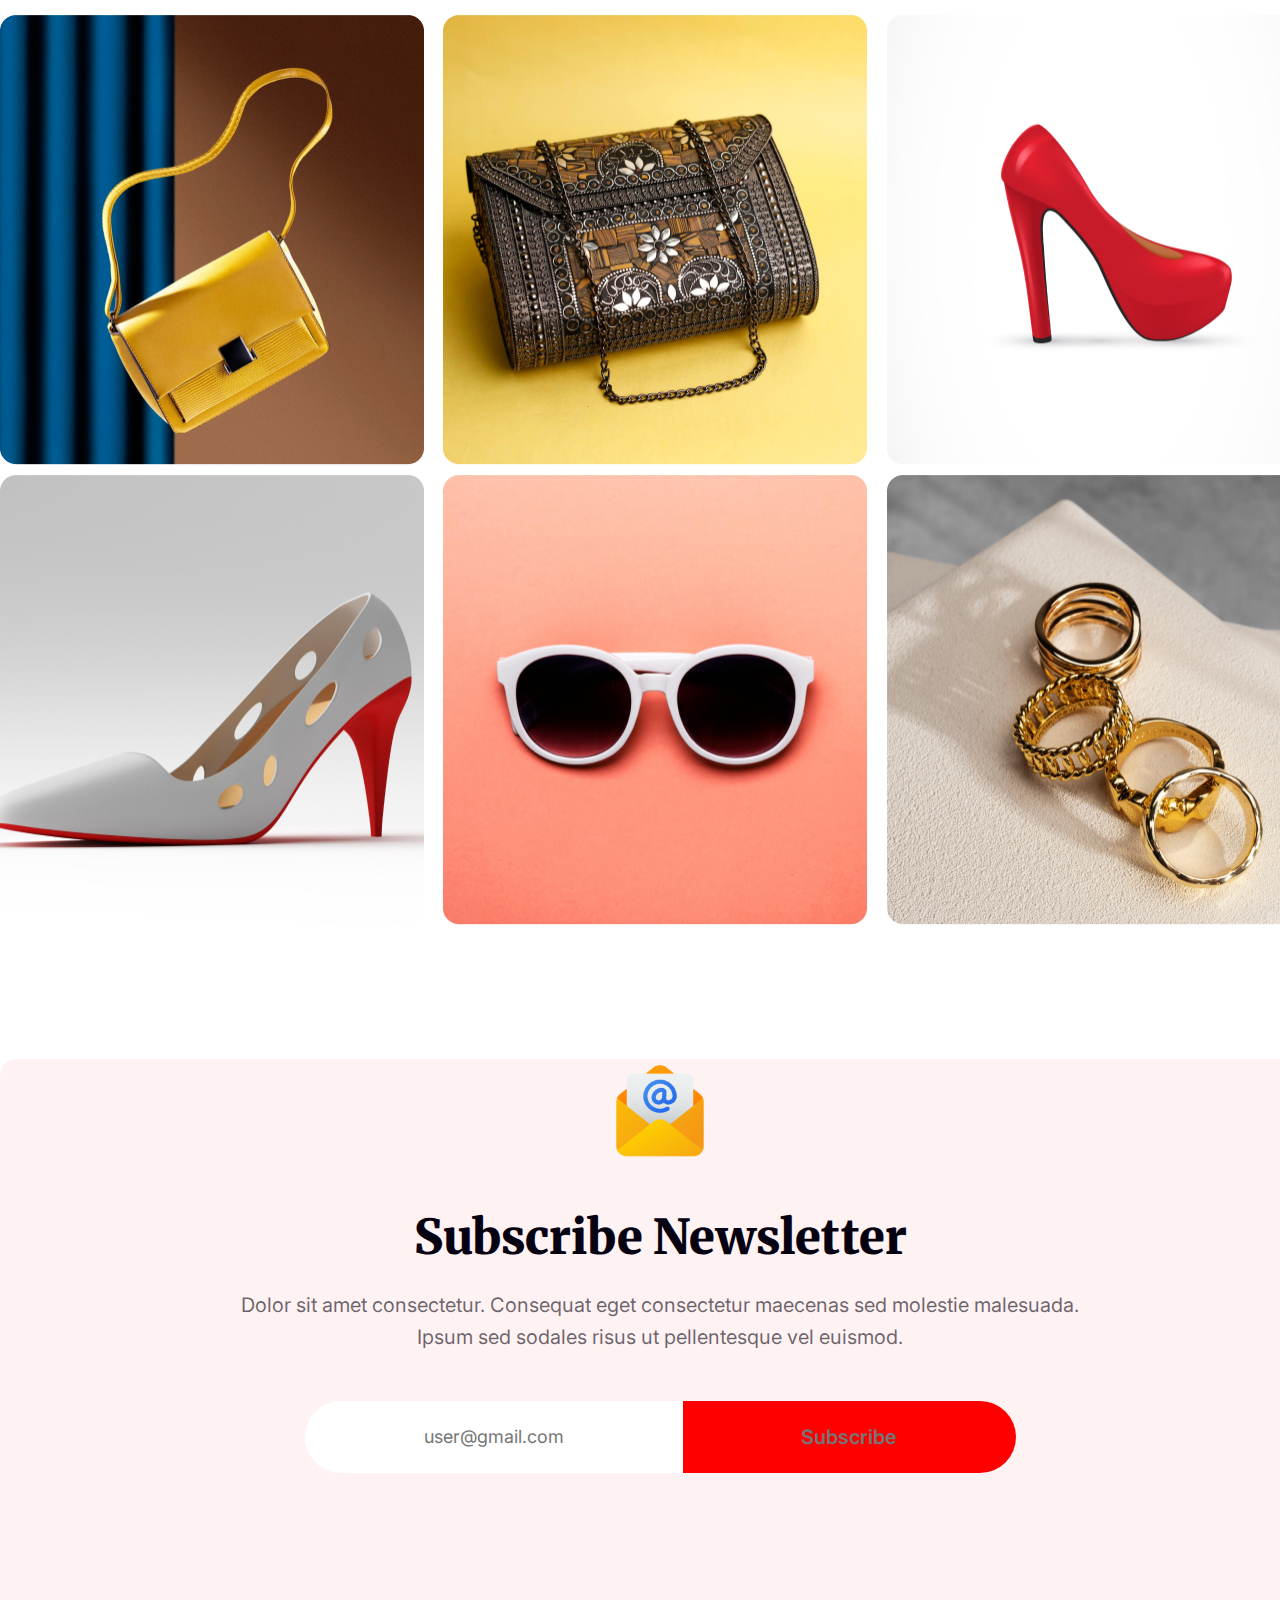
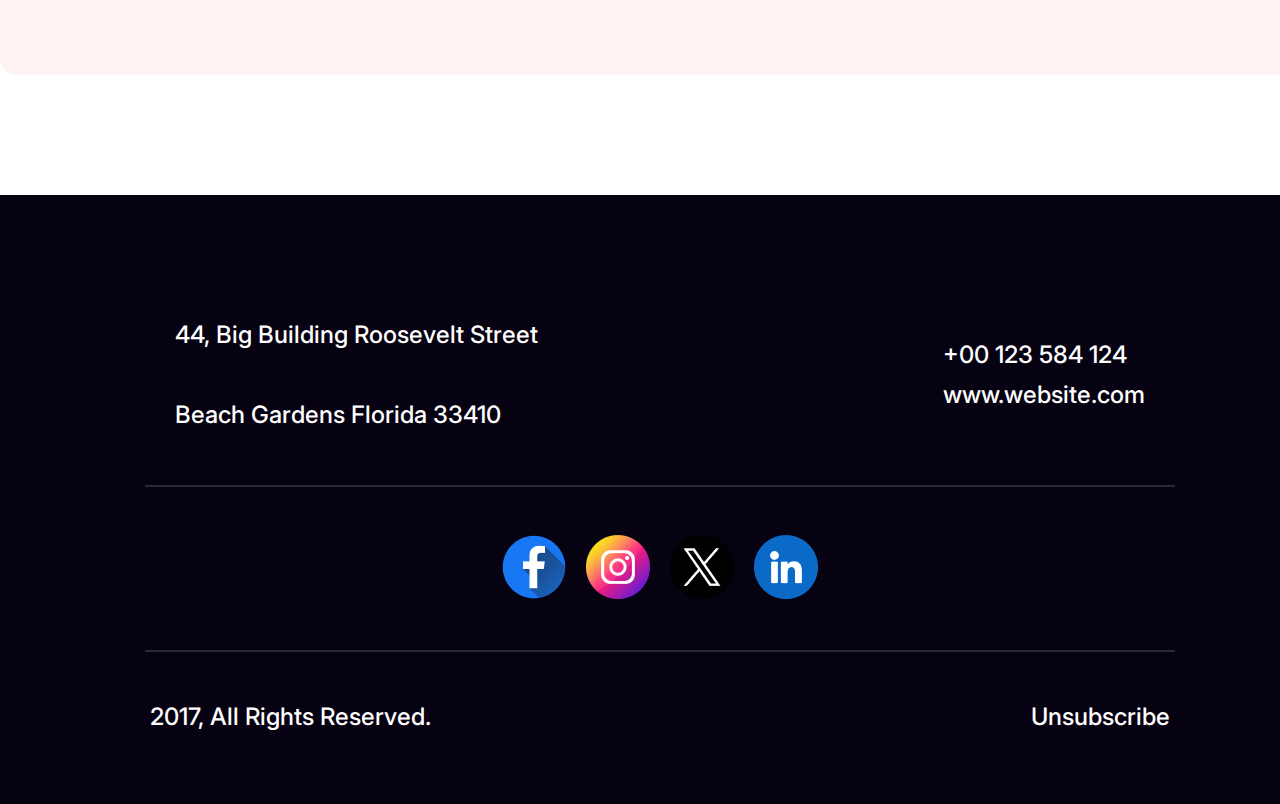
==== commit 437f71c0: "complete" ====
--- a/new-year.html
+++ b/new-year.html
@@ -218,5 +218,6 @@
         </div>
       </div>
     </footer>
+    <!-- =-=-=-=-=-=-=-Footer_section Done=-=-=-=-=-=-=-=- -->
   </body>
 </html>
--- a/new.css
+++ b/new.css
@@ -217,17 +217,16 @@
 .best-offer-container {
   width: 1320px;
   height: 463px;
-  border: 2px solid red;
   margin: 0 auto;
   display: flex;
   justify-content: space-between;
   align-items: center;
+  margin: auto;
 }
 .best-offer-container .content {
-  border: 2px solid green;
   width: 30%;
 }
-.best-offer-container .content h5 {
+.best-offer-container .content h4 {
   color: rgb(255, 0, 0);
   font-family: Inter;
   font-size: 24px;
@@ -258,8 +257,8 @@
   text-align: left;
 }
 .best-offer-container .img {
-  border: 2px solid yellow;
   width: 30%;
+ margin: auto;
 }
 .best-offer-container .img img {
   width: 100%;
@@ -269,8 +268,8 @@
   padding: 20px;
 }
 .best-offer-container .new-year-text {
-  border: 2px solid blue;
   width: 30%;
+  margin: auto;
 }
 .new-year-text h1 {
   color: rgb(255, 0, 0);
